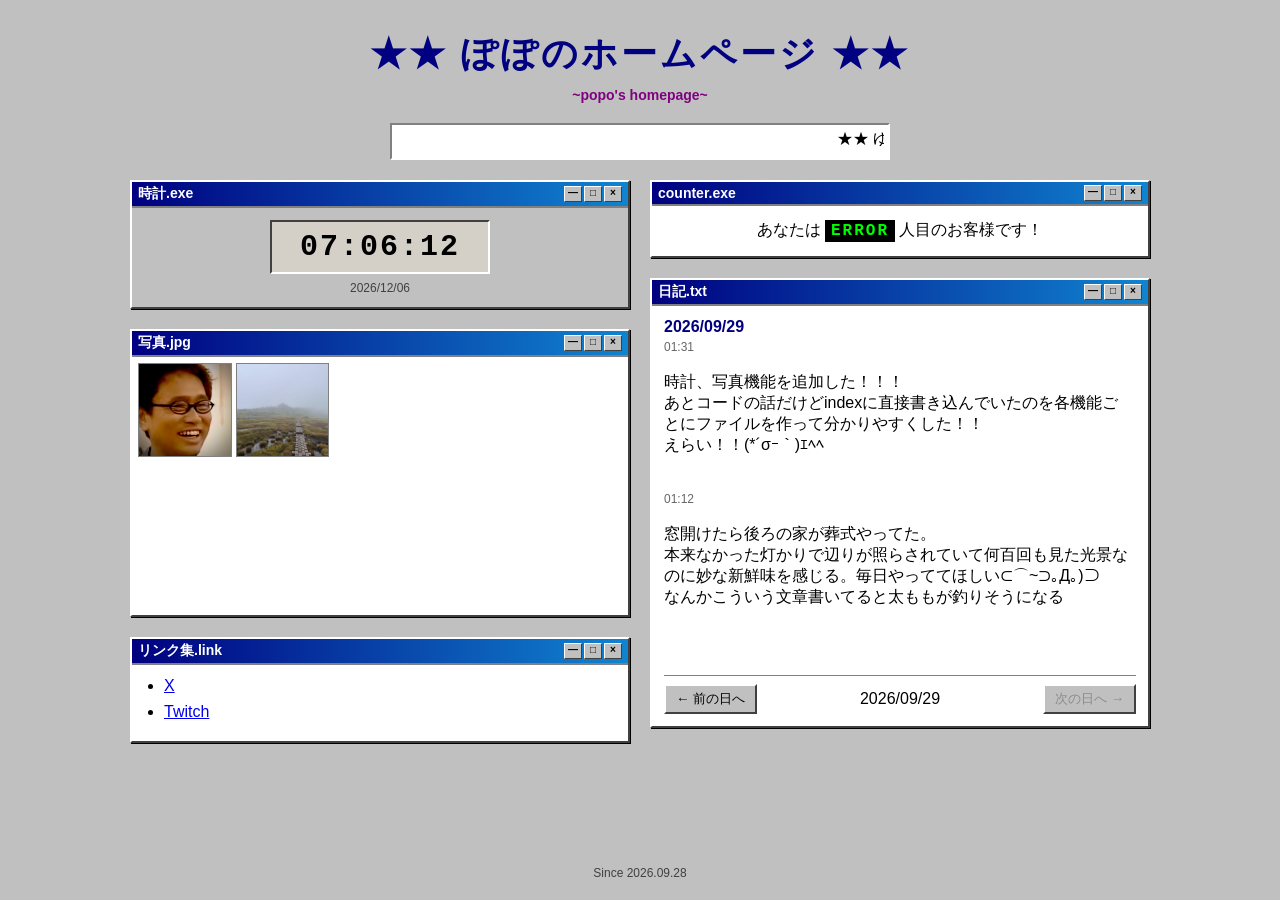
==== index.html @ 9973e2a7 "カウンター設置" ====
<!DOCTYPE html>
<html lang="ja">

<head>
  <meta charset="UTF-8">
  <meta
    name="viewport"
    content="width=device-width, initial-scale=1.0"
  >
  <title>ぽぽのホームページ</title>
  <link rel="stylesheet" href="css/style.css">
</head>

<body>
  <h1>
    ★★ ぽぽのホームページ ★★
  </h1>

  <p class="subtitle">
    ~popo's homepage~
  </p>

  <!-- ===== 流れる文字 ===== -->
  <div class="marquee-box">
    <marquee scrollamount="4">
      ★★ ゆっくりしていってね！(*‘ω‘ *) (*‘ω‘ *)★★
    </marquee>
  </div>
  <!-- ===== ウィンドウ ===== -->
  <div class="window-layout">
    <div class="left-column">
      <div id="clock-component"></div>
      <div id="photo-component"></div>
      <div id="links-component"></div>
    </div>
    <div class="right-column">
      <div id="counter-component"></div>
      <div id="diary-component"></div>
    </div>
  </div>

  <!-- ===== フッター ===== -->
  <footer class="footer">
    <p>Since 2026.09.28</p>
  </footer>

  <!-- ===== データ ===== -->
  <script src="data/diary-data.js"></script>
  <script src="data/photo-data.js"></script>

  <!-- ===== JavaScript ===== -->
  <script src="js/window.js"></script>
  <script src="js/diary.js"></script>
  <script src="js/photo.js"></script>
  <script src="js/clock.js"></script>
  <script src="js/counter.js"></script>

  <!-- 最後に読み込む -->
  <script src="js/components.js"></script>

  <script
    data-goatcounter="https://ppboy.goatcounter.com/count"
    async
    src="//gc.zgo.at/count.js">
  </script>
</body>

</html>
---- css/style.css ----
/* =========================
   共通カラー・サイズ
========================= */

:root {
  --win-gray: #c0c0c0;
  --win-blue: #000080;
  --win-blue-light: #1084d0;

  --win-white: #ffffff;
  --win-dark: #404040;
  --win-mid: #808080;

  --text-black: #000000;
  --text-purple: #800080;
  --text-gray: #666666;
  --text-gray-light: #555555;

  /* PCでのウィンドウ横幅 */
  --window-width: 500px;

  --font-main:
    "MS PGothic",
    "ＭＳ Ｐゴシック",
    sans-serif;
}


/* =========================
   全体
========================= */

body {
  background-color: var(--win-gray);

  font-family: var(--font-main);
  color: var(--text-black);

  text-align: center;

  margin: 0;

  padding: 20px;
  padding-bottom: 50px;
}


/* =========================
   ページタイトル
========================= */

h1 {
  margin-top: 10px;
  margin-bottom: 8px;

  font-family: var(--font-main);
  font-size: 36px;
  letter-spacing: 3px;

  color: var(--win-blue);

  text-align: center;
}


/* =========================
   サブタイトル
========================= */

.subtitle {
  margin-top: 0;
  margin-bottom: 20px;

  color: var(--text-purple);

  font-size: 14px;
  font-weight: bold;

  text-align: center;
}


/* =========================
   共通ウィンドウ
========================= */

.window {
  width: 100%;

  background-color: var(--win-gray);

  border-top: 2px solid var(--win-white);
  border-left: 2px solid var(--win-white);
  border-right: 2px solid var(--win-dark);
  border-bottom: 2px solid var(--win-dark);

  box-shadow: 1px 1px 0 var(--text-black);

  box-sizing: border-box;

  text-align: left;
}


/* =========================
   PC用 2列レイアウト

   左側：
   時計
   写真
   リンク集

   右側：
   日記

   左列全体の高さに
   右の日記を自動で合わせる
========================= */

.window-layout {
  display: grid;

  grid-template-columns:
    var(--window-width)
    var(--window-width);

  gap: 20px;

  justify-content: center;

  /* 左右を同じ高さにする */
  align-items: stretch;
}


/* =========================
   左側の列
========================= */

.left-column {
  width: var(--window-width);

  display: flex;
  flex-direction: column;

  gap: 20px;
}


/* =========================
   右側の列

   カウンター
   ↓
   日記

   の順で縦に並べる
========================= */

.right-column {
  width: var(--window-width);

  display: flex;
  flex-direction: column;

  gap: 20px;
}


/* =========================
   タイトルバー
========================= */

.title-bar {
  display: flex;

  align-items: center;
  justify-content: space-between;

  padding: 3px 6px;

  background:
    linear-gradient(
      to right,
      var(--win-blue),
      var(--win-blue-light)
    );

  color: var(--win-white);

  font-size: 14px;
  font-weight: bold;
}


/* =========================
   タイトルバーのボタン
========================= */

.title-buttons {
  display: flex;

  gap: 2px;
}

.title-button {
  width: 16px;
  height: 14px;

  background-color: var(--win-gray);

  border-top: 1px solid var(--win-white);
  border-left: 1px solid var(--win-white);
  border-right: 1px solid var(--win-dark);
  border-bottom: 1px solid var(--win-dark);

  color: var(--text-black);

  font-size: 10px;
  line-height: 12px;

  text-align: center;
}


/* =========================
   ウィンドウ内部
========================= */

.window-content {
  padding: 12px;

  background-color: var(--win-white);

  border-top: 2px solid var(--win-mid);

  box-sizing: border-box;

  overflow: auto;
}

.window-content ul {
  margin: 0;

  padding-left: 20px;
}

.window-content li {
  margin-bottom: 8px;
}


/* =========================
   流れる文字
========================= */

.marquee-box {
  width: var(--window-width);

  margin: 0 auto 20px auto;

  padding: 4px;

  background-color: var(--win-white);

  border-top: 2px solid var(--win-mid);
  border-left: 2px solid var(--win-mid);
  border-right: 2px solid var(--win-white);
  border-bottom: 2px solid var(--win-white);

  box-sizing: border-box;
}


/* =========================
   時計
========================= */

.clock-window {
  width: 100%;
}

/* =========================
   時計
========================= */

.clock-window {
  width: 100%;
}

.clock-content {
  padding: 12px;

  text-align: center;

  background-color: var(--win-gray);
}


/* 時計表示部分 */
#clock-time {
  width: 220px;

  margin: 0 auto;

  padding: 8px 12px;

  background-color: #d4d0c8;

  border-top: 2px solid var(--win-dark);
  border-left: 2px solid var(--win-dark);
  border-right: 2px solid var(--win-white);
  border-bottom: 2px solid var(--win-white);

  box-sizing: border-box;

  color: #000000;

  font-family:
    "Courier New",
    monospace;

  font-size: 30px;
  font-weight: bold;

  letter-spacing: 2px;
}


/* 日付 */
#clock-date {
  margin-top: 7px;

  color: var(--win-dark);

  font-family:
    "MS PGothic",
    "ＭＳ Ｐゴシック",
    sans-serif;

  font-size: 12px;
}


/* =========================
   写真ウィンドウ
========================= */

.photo-window {
  width: 100%;
}

.photo-window .window-content {
  height: 260px;

  overflow-y: auto;
}

.photo-content {
  padding: 6px;
}


/* =========================
   写真サムネイル一覧
========================= */

.photo-grid {
  display: grid;

  /* PCでは横5枚 */
  grid-template-columns:
    repeat(5, 1fr);

  gap: 4px;
}

.photo-thumb {
  aspect-ratio: 1 / 1;

  overflow: hidden;

  border: 1px solid var(--win-mid);

  box-sizing: border-box;

  cursor: pointer;
}

.photo-thumb img {
  display: block;

  width: 100%;
  height: 100%;

  object-fit: cover;
}


/* =========================
   写真モーダル
========================= */

.photo-modal {
  display: none;

  position: fixed;

  top: 0;
  left: 0;

  width: 100vw;
  height: 100vh;

  background-color:
    rgba(0, 0, 0, 0.7);

  align-items: center;
  justify-content: center;

  z-index: 10000;
}


/* モーダル表示時 */
.photo-modal.show {
  display: flex;
}


/* モーダル本体 */
.photo-modal-box {
  position: relative;

  max-width: 80vw;
  max-height: 85vh;

  padding: 10px;

  background-color: var(--win-gray);

  border-top: 2px solid var(--win-white);
  border-left: 2px solid var(--win-white);
  border-right: 2px solid var(--win-dark);
  border-bottom: 2px solid var(--win-dark);

  box-shadow:
    2px 2px 0 var(--text-black);

  text-align: center;
}


/* 拡大写真 */
.photo-modal-box img {
  display: block;

  max-width: 75vw;
  max-height: 70vh;

  width: auto;
  height: auto;

  margin: 0 auto;

  object-fit: contain;
}


/* 写真タイトル */
.photo-title {
  margin: 8px 0 0 0;

  color: var(--win-blue);

  font-size: 13px;
  font-weight: bold;
}


/* 写真説明 */
.photo-caption {
  margin: 4px 0 0 0;

  color: var(--text-gray-light);

  font-size: 12px;
}


/* =========================
   リンク集
========================= */

.links-window {
  width: 100%;
}

.links-window .window-content {
  max-height: 150px;
}


/* =========================
   日記ウィンドウ

   内容量に関係なく
   横幅は500px固定
========================= */

.diary-window {
  width: var(--window-width);
  min-width: var(--window-width);
  max-width: var(--window-width);

  height: 450px;

  display: flex;
  flex-direction: column;

  box-sizing: border-box;
}

/* =========================
   日記ウィンドウ内部

   タイトルバーを除いた残りを
   全部使用する
========================= */

.diary-window .window-content {
  flex: 1;
  min-height: 0;
  display: flex;
  flex-direction: column;
  overflow: hidden;
}


/* =========================
   日記本文

   ここだけスクロールする
========================= */

.diary-scroll {
  flex: 1;

  min-height: 0;

  padding-right: 4px;

  overflow-y: auto;
}


/* =========================
   日付
========================= */

.diary-date {
  margin-top: 0;
  margin-bottom: 4px;

  color: var(--win-blue);

  font-weight: bold;
}


/* =========================
   日記投稿
========================= */

.diary-post {
  margin-bottom: 18px;
}

.diary-post p {
  margin-top: 0;
  margin-bottom: 10px;

  white-space: pre-line;
}

.diary-post-time {
  color: var(--text-gray);

  font-size: 12px;
}


/* =========================
   日記ページ送り

   ← 前の日へ
   日付
   次の日へ →

   この部分はスクロールしない
========================= */

.diary-nav {
  flex-shrink: 0;

  display: flex;

  align-items: center;
  justify-content: space-between;

  gap: 10px;

  margin-top: 10px;

  padding-top: 8px;

  border-top:
    1px solid var(--win-mid);
}


/* =========================
   日記ページ送りボタン
========================= */

.diary-nav button {
  padding: 4px 10px;

  background-color: var(--win-gray);

  border-top: 2px solid var(--win-white);
  border-left: 2px solid var(--win-white);
  border-right: 2px solid var(--win-dark);
  border-bottom: 2px solid var(--win-dark);

  font-family: var(--font-main);

  cursor: pointer;
}


/* ボタンを押した時 */
.diary-nav button:active {
  border-top: 2px solid var(--win-dark);
  border-left: 2px solid var(--win-dark);
  border-right: 2px solid var(--win-white);
  border-bottom: 2px solid var(--win-white);
}

/* =========================
   アクセスカウンター
========================= */

.counter-window {
  width: 100%;
}

.counter-content {
  padding: 14px;

  text-align: center;
}

#visitor-count {
  display: inline-block;

  padding: 2px 6px;

  background-color: #000000;

  color: #00ff00;

  font-family:
    "Courier New",
    monospace;

  font-weight: bold;

  letter-spacing: 2px;
}


/* =========================
   フッター
========================= */

.footer {
  position: fixed;

  left: 0;
  bottom: 0;

  width: 100%;

  padding: 8px 0;

  background-color: var(--win-gray);

  color: var(--win-dark);

  font-size: 12px;

  text-align: center;

  z-index: 9999;
}


/* =========================
   スマホ表示

   PCの2列表示を解除して、
   時計 → 写真 → リンク集 → 日記
   の1列表示にする
========================= */

@media (max-width: 700px) {

  /* =========================
     スマホ：全体
  ========================= */

  body {
    padding: 10px;
    padding-bottom: 30px;
  }


  /* =========================
     スマホ：タイトル
  ========================= */

  h1 {
    font-size: 24px;

    letter-spacing: 1px;
  }


  /* =========================
     スマホ：流れる文字
  ========================= */

  .marquee-box {
    width: 100%;
    max-width: var(--window-width);

    box-sizing: border-box;
  }


  /* =========================
     スマホ：1列表示
  ========================= */

  .window-layout {
    display: flex;

    flex-direction: column;

    align-items: center;

    gap: 20px;

    width: 100%;
  }


  /* =========================
     スマホ：左右の列

     PC用の500px固定を解除
  ========================= */

  .left-column,
  .right-column {
    width: 100%;
    max-width: var(--window-width);

    height: auto;
  }


  /* =========================
     スマホ：左側
  ========================= */

  .left-column {
    display: flex;

    flex-direction: column;

    gap: 20px;
  }


  /* =========================
     スマホ：共通ウィンドウ
  ========================= */

  .window {
    width: 100%;

    max-width: var(--window-width);

    box-sizing: border-box;
  }


  /* =========================
     スマホ：日記

     PCでは左右の高さを合わせるが、
     スマホでは高さ合わせを解除する
  ========================= */

  .diary-window {
    height: auto;
  }


  /* =========================
     スマホ：日記内部

     スマホでは日記本文部分に
     500pxの高さを設定
  ========================= */

  .diary-window .window-content {
    height: 500px;

    flex: none;

    display: flex;
    flex-direction: column;

    overflow: hidden;
  }


  /* =========================
     スマホ：写真

     PCでは横5枚、
     スマホでは横3枚
  ========================= */

  .photo-grid {
    grid-template-columns:
      repeat(3, 1fr);
  }


  /* =========================
     スマホ：フッター

     画面下固定を解除して、
     ページの最後に普通に表示する
  ========================= */

  .footer {
    position: static;

    margin-top: 20px;
  }

}
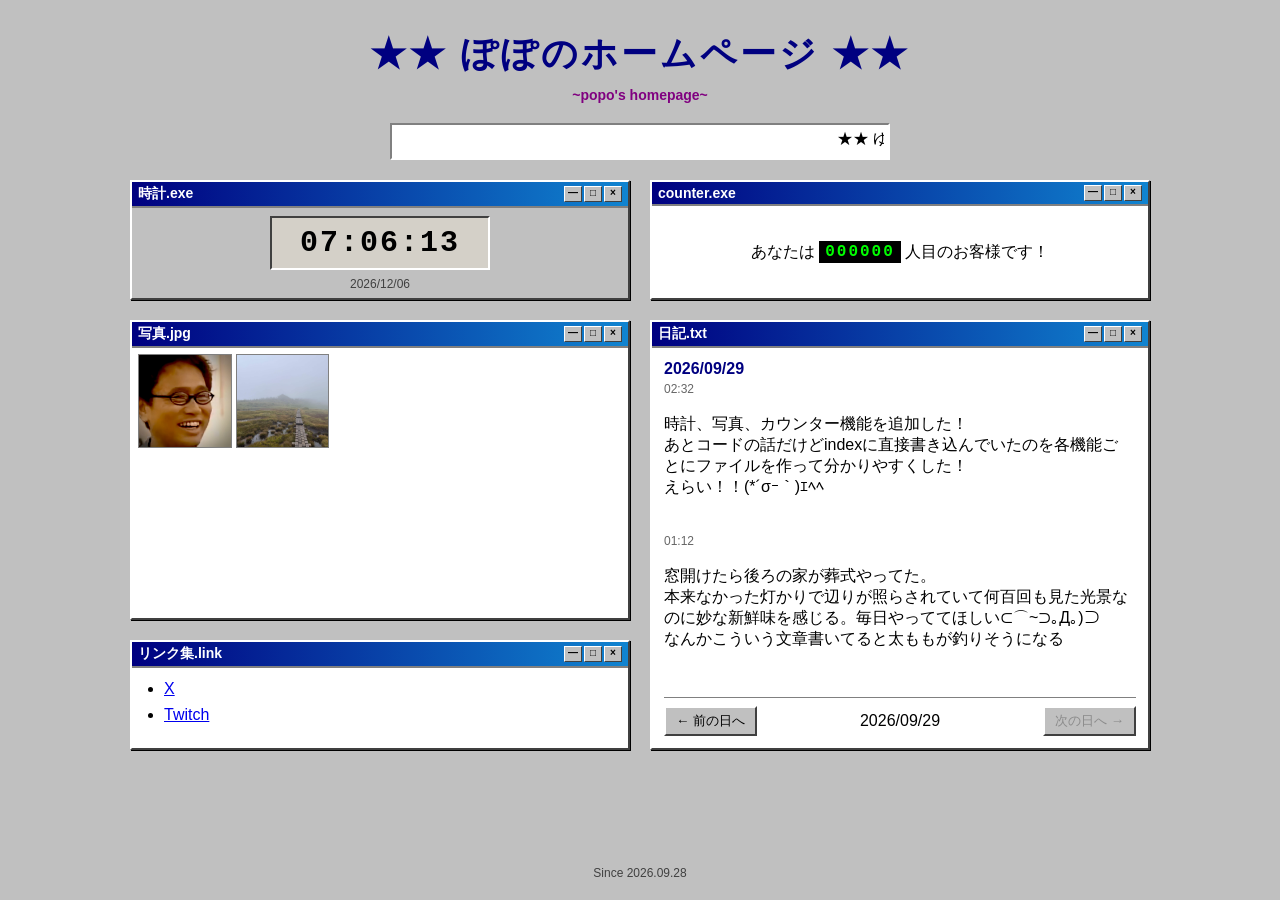
==== commit f67ace87: "カウンター修正" ====
--- a/index.html
+++ b/index.html
@@ -3,15 +3,24 @@
 
 <head>
   <meta charset="UTF-8">
+
   <meta
     name="viewport"
     content="width=device-width, initial-scale=1.0"
   >
+
   <title>ぽぽのホームページ</title>
+
   <link rel="stylesheet" href="css/style.css">
 </head>
 
+
 <body>
+
+  <!-- =========================
+       ページタイトル
+  ========================== -->
+
   <h1>
     ★★ ぽぽのホームページ ★★
   </h1>
@@ -20,49 +29,112 @@
     ~popo's homepage~
   </p>
 
-  <!-- ===== 流れる文字 ===== -->
+
+  <!-- =========================
+       流れる文字
+  ========================== -->
+
   <div class="marquee-box">
     <marquee scrollamount="4">
       ★★ ゆっくりしていってね！(*‘ω‘ *) (*‘ω‘ *)★★
     </marquee>
   </div>
-  <!-- ===== ウィンドウ ===== -->
-  <div class="window-layout">
-    <div class="left-column">
-      <div id="clock-component"></div>
-      <div id="photo-component"></div>
-      <div id="links-component"></div>
+
+
+  <!-- =========================
+       ウィンドウ配置
+
+       PCでは
+
+       時計      カウンター
+       写真      日記
+       リンク    日記
+
+       の配置になる
+  ========================== -->
+
+  <main class="dashboard">
+
+    <!-- 左上：時計 -->
+    <div
+      id="clock-component"
+      class="slot slot-clock">
     </div>
-    <div class="right-column">
-      <div id="counter-component"></div>
-      <div id="diary-component"></div>
+
+
+    <!-- 右上：アクセスカウンター -->
+    <div
+      id="counter-component"
+      class="slot slot-counter">
     </div>
-  </div>
 
-  <!-- ===== フッター ===== -->
+
+    <!-- 左中央：写真 -->
+    <div
+      id="photo-component"
+      class="slot slot-photo">
+    </div>
+
+
+    <!-- 右中央～下：日記 -->
+    <div
+      id="diary-component"
+      class="slot slot-diary">
+    </div>
+
+
+    <!-- 左下：リンク集 -->
+    <div
+      id="links-component"
+      class="slot slot-links">
+    </div>
+
+  </main>
+
+
+  <!-- =========================
+       フッター
+  ========================== -->
+
   <footer class="footer">
     <p>Since 2026.09.28</p>
   </footer>
 
-  <!-- ===== データ ===== -->
+
+  <!-- =========================
+       データ
+  ========================== -->
+
   <script src="data/diary-data.js"></script>
   <script src="data/photo-data.js"></script>
 
-  <!-- ===== JavaScript ===== -->
+
+  <!-- =========================
+       JavaScript
+  ========================== -->
+
   <script src="js/window.js"></script>
   <script src="js/diary.js"></script>
   <script src="js/photo.js"></script>
   <script src="js/clock.js"></script>
   <script src="js/counter.js"></script>
 
-  <!-- 最後に読み込む -->
+
+  <!-- コンポーネントは最後に読み込む -->
   <script src="js/components.js"></script>
+
+
+  <!-- =========================
+       GoatCounter
+  ========================== -->
 
   <script
     data-goatcounter="https://ppboy.goatcounter.com/count"
+    data-goatcounter-settings='{"allow_local": true}'
     async
     src="//gc.zgo.at/count.js">
   </script>
+
 </body>
 
 </html>
--- a/css/style.css
+++ b/css/style.css
@@ -16,8 +16,11 @@
   --text-gray: #666666;
   --text-gray-light: #555555;
 
-  /* PCでのウィンドウ横幅 */
+  /* PCでの1列の横幅 */
   --window-width: 500px;
+
+  /* ウィンドウ同士の間隔 */
+  --window-gap: 20px;
 
   --font-main:
     "MS PGothic",
@@ -31,17 +34,18 @@
 ========================= */
 
 body {
-  background-color: var(--win-gray);
-
-  font-family: var(--font-main);
-  color: var(--text-black);
-
-  text-align: center;
-
   margin: 0;
 
   padding: 20px;
   padding-bottom: 50px;
+
+  background-color: var(--win-gray);
+
+  color: var(--text-black);
+
+  font-family: var(--font-main);
+
+  text-align: center;
 }
 
 
@@ -53,11 +57,12 @@
   margin-top: 10px;
   margin-bottom: 8px;
 
+  color: var(--win-blue);
+
   font-family: var(--font-main);
   font-size: 36px;
+
   letter-spacing: 3px;
-
-  color: var(--win-blue);
 
   text-align: center;
 }
@@ -81,11 +86,120 @@
 
 
 /* =========================
+   流れる文字
+========================= */
+
+.marquee-box {
+  width: var(--window-width);
+
+  margin: 0 auto 20px auto;
+
+  padding: 4px;
+
+  background-color: var(--win-white);
+
+  border-top: 2px solid var(--win-mid);
+  border-left: 2px solid var(--win-mid);
+  border-right: 2px solid var(--win-white);
+  border-bottom: 2px solid var(--win-white);
+
+  box-sizing: border-box;
+}
+
+
+/* =========================
+   メインの枠組み
+
+   先にマス目の大きさを決めて、
+   その中へウィンドウを配置する
+
+   ┌────────┬────────┐
+   │ 時計    │カウンター│
+   ├────────┼────────┤
+   │ 写真    │        │
+   │         │ 日記   │
+   ├────────┤        │
+   │リンク集 │        │
+   └────────┴────────┘
+========================= */
+
+.dashboard {
+  display: grid;
+
+  grid-template-columns:
+    var(--window-width)
+    var(--window-width);
+
+  grid-template-rows:
+    120px
+    300px
+    110px;
+
+  grid-template-areas:
+    "clock   counter"
+    "photo   diary"
+    "links   diary";
+
+  gap: var(--window-gap);
+
+  justify-content: center;
+}
+
+
+/* =========================
+   各ウィンドウの置き場所
+========================= */
+
+.slot-clock {
+  grid-area: clock;
+}
+
+.slot-counter {
+  grid-area: counter;
+}
+
+.slot-photo {
+  grid-area: photo;
+}
+
+.slot-diary {
+  grid-area: diary;
+}
+
+.slot-links {
+  grid-area: links;
+}
+
+
+/* =========================
+   各マスをいっぱいに使う
+========================= */
+
+.slot {
+  width: 100%;
+  height: 100%;
+
+  min-width: 0;
+  min-height: 0;
+}
+
+.slot > .window,
+.slot > div,
+.slot > div > .window {
+  width: 100%;
+  height: 100%;
+
+  box-sizing: border-box;
+}
+
+
+/* =========================
    共通ウィンドウ
 ========================= */
 
 .window {
   width: 100%;
+  height: 100%;
 
   background-color: var(--win-gray);
 
@@ -94,76 +208,12 @@
   border-right: 2px solid var(--win-dark);
   border-bottom: 2px solid var(--win-dark);
 
-  box-shadow: 1px 1px 0 var(--text-black);
+  box-shadow:
+    1px 1px 0 var(--text-black);
 
   box-sizing: border-box;
 
   text-align: left;
-}
-
-
-/* =========================
-   PC用 2列レイアウト
-
-   左側：
-   時計
-   写真
-   リンク集
-
-   右側：
-   日記
-
-   左列全体の高さに
-   右の日記を自動で合わせる
-========================= */
-
-.window-layout {
-  display: grid;
-
-  grid-template-columns:
-    var(--window-width)
-    var(--window-width);
-
-  gap: 20px;
-
-  justify-content: center;
-
-  /* 左右を同じ高さにする */
-  align-items: stretch;
-}
-
-
-/* =========================
-   左側の列
-========================= */
-
-.left-column {
-  width: var(--window-width);
-
-  display: flex;
-  flex-direction: column;
-
-  gap: 20px;
-}
-
-
-/* =========================
-   右側の列
-
-   カウンター
-   ↓
-   日記
-
-   の順で縦に並べる
-========================= */
-
-.right-column {
-  width: var(--window-width);
-
-  display: flex;
-  flex-direction: column;
-
-  gap: 20px;
 }
 
 
@@ -251,57 +301,36 @@
 
 
 /* =========================
-   流れる文字
-========================= */
-
-.marquee-box {
-  width: var(--window-width);
-
-  margin: 0 auto 20px auto;
-
-  padding: 4px;
-
-  background-color: var(--win-white);
-
-  border-top: 2px solid var(--win-mid);
-  border-left: 2px solid var(--win-mid);
-  border-right: 2px solid var(--win-white);
-  border-bottom: 2px solid var(--win-white);
-
-  box-sizing: border-box;
-}
-
-
-/* =========================
    時計
 ========================= */
 
 .clock-window {
-  width: 100%;
-}
-
-/* =========================
-   時計
-========================= */
-
-.clock-window {
-  width: 100%;
+  display: flex;
+  flex-direction: column;
 }
 
 .clock-content {
+  flex: 1;
+
+  display: flex;
+  flex-direction: column;
+  align-items: center;
+  justify-content: center;
+
   padding: 12px;
 
+  background-color: var(--win-gray);
+
   text-align: center;
 
-  background-color: var(--win-gray);
+  /* スクロールバーを出さない */
+  overflow: hidden;
 }
 
 
 /* 時計表示部分 */
 #clock-time {
   width: 220px;
-
-  margin: 0 auto;
 
   padding: 8px 12px;
 
@@ -327,18 +356,56 @@
 }
 
 
-/* 日付 */
+/* 時計の日付 */
 #clock-date {
   margin-top: 7px;
 
   color: var(--win-dark);
 
+  font-size: 12px;
+}
+
+
+/* =========================
+   アクセスカウンター
+========================= */
+
+.counter-window {
+  display: flex;
+  flex-direction: column;
+}
+
+.counter-content {
+  flex: 1;
+
+  display: flex;
+
+  align-items: center;
+  justify-content: center;
+
+  padding: 14px;
+
+  text-align: center;
+}
+
+#visitor-count {
+  display: inline-block;
+
+  margin: 0 4px;
+
+  padding: 2px 6px;
+
+  background-color: #000000;
+
+  color: #00ff00;
+
   font-family:
-    "MS PGothic",
-    "ＭＳ Ｐゴシック",
-    sans-serif;
-
-  font-size: 12px;
+    "Courier New",
+    monospace;
+
+  font-weight: bold;
+
+  letter-spacing: 2px;
 }
 
 
@@ -347,11 +414,14 @@
 ========================= */
 
 .photo-window {
-  width: 100%;
+  display: flex;
+  flex-direction: column;
 }
 
 .photo-window .window-content {
-  height: 260px;
+  flex: 1;
+
+  min-height: 0;
 
   overflow-y: auto;
 }
@@ -493,46 +563,50 @@
 ========================= */
 
 .links-window {
-  width: 100%;
+  display: flex;
+  flex-direction: column;
+
+  height: 100%;
 }
 
 .links-window .window-content {
-  max-height: 150px;
+  flex: 1;
+
+  min-height: 0;
+
+  background-color: var(--win-white);
+
+  overflow: hidden;
 }
 
 
 /* =========================
    日記ウィンドウ
-
-   内容量に関係なく
-   横幅は500px固定
 ========================= */
 
 .diary-window {
-  width: var(--window-width);
-  min-width: var(--window-width);
-  max-width: var(--window-width);
-
-  height: 450px;
-
   display: flex;
   flex-direction: column;
 
-  box-sizing: border-box;
-}
+  min-width: 0;
+}
+
 
 /* =========================
    日記ウィンドウ内部
 
-   タイトルバーを除いた残りを
+   タイトルバー以外の部分を
    全部使用する
 ========================= */
 
 .diary-window .window-content {
   flex: 1;
+
   min-height: 0;
+
   display: flex;
   flex-direction: column;
+
   overflow: hidden;
 }
 
@@ -647,38 +721,6 @@
   border-bottom: 2px solid var(--win-white);
 }
 
-/* =========================
-   アクセスカウンター
-========================= */
-
-.counter-window {
-  width: 100%;
-}
-
-.counter-content {
-  padding: 14px;
-
-  text-align: center;
-}
-
-#visitor-count {
-  display: inline-block;
-
-  padding: 2px 6px;
-
-  background-color: #000000;
-
-  color: #00ff00;
-
-  font-family:
-    "Courier New",
-    monospace;
-
-  font-weight: bold;
-
-  letter-spacing: 2px;
-}
-
 
 /* =========================
    フッター
@@ -709,9 +751,8 @@
 /* =========================
    スマホ表示
 
-   PCの2列表示を解除して、
-   時計 → 写真 → リンク集 → 日記
-   の1列表示にする
+   PCのマス目を解除して
+   1列表示にする
 ========================= */
 
 @media (max-width: 700px) {
@@ -743,107 +784,87 @@
 
   .marquee-box {
     width: 100%;
+
     max-width: var(--window-width);
-
-    box-sizing: border-box;
-  }
-
-
-  /* =========================
-     スマホ：1列表示
-  ========================= */
-
-  .window-layout {
+  }
+
+
+  /* =========================
+     スマホ：ウィンドウ配置
+
+     時計
+     カウンター
+     写真
+     日記
+     リンク集
+
+     の順で縦に並べる
+  ========================= */
+
+  .dashboard {
     display: flex;
 
     flex-direction: column;
 
+    gap: 20px;
+
+    width: 100%;
+
     align-items: center;
-
-    gap: 20px;
-
+  }
+
+
+  /* =========================
+     スマホ：各枠
+  ========================= */
+
+  .slot {
     width: 100%;
-  }
-
-
-  /* =========================
-     スマホ：左右の列
-
-     PC用の500px固定を解除
-  ========================= */
-
-  .left-column,
-  .right-column {
+
+    max-width: var(--window-width);
+
+    height: auto;
+  }
+
+
+  /* =========================
+     スマホ：各ウィンドウ
+  ========================= */
+
+  .slot > .window,
+  .slot > div,
+  .slot > div > .window {
     width: 100%;
-    max-width: var(--window-width);
 
     height: auto;
   }
 
 
   /* =========================
-     スマホ：左側
-  ========================= */
-
-  .left-column {
-    display: flex;
-
-    flex-direction: column;
-
-    gap: 20px;
-  }
-
-
-  /* =========================
-     スマホ：共通ウィンドウ
-  ========================= */
-
-  .window {
-    width: 100%;
-
-    max-width: var(--window-width);
-
-    box-sizing: border-box;
-  }
-
-
-  /* =========================
-     スマホ：日記
-
-     PCでは左右の高さを合わせるが、
-     スマホでは高さ合わせを解除する
-  ========================= */
-
-  .diary-window {
-    height: auto;
-  }
-
-
-  /* =========================
-     スマホ：日記内部
-
-     スマホでは日記本文部分に
-     500pxの高さを設定
-  ========================= */
-
-  .diary-window .window-content {
-    height: 500px;
-
-    flex: none;
-
-    display: flex;
-    flex-direction: column;
-
-    overflow: hidden;
+     スマホ：時計
+  ========================= */
+
+  .clock-window {
+    min-height: 120px;
+  }
+
+
+  /* =========================
+     スマホ：カウンター
+  ========================= */
+
+  .counter-window {
+    min-height: 90px;
   }
 
 
   /* =========================
      スマホ：写真
-
-     PCでは横5枚、
-     スマホでは横3枚
-  ========================= */
+  ========================= */
+
+  .photo-window {
+    height: 300px !important;
+  }
 
   .photo-grid {
     grid-template-columns:
@@ -852,10 +873,27 @@
 
 
   /* =========================
+     スマホ：日記
+  ========================= */
+
+  .diary-window {
+    height: 500px !important;
+  }
+
+
+  /* =========================
+     スマホ：リンク集
+  ========================= */
+
+  .links-window {
+    min-height: 100px;
+  }
+
+
+  /* =========================
      スマホ：フッター
 
-     画面下固定を解除して、
-     ページの最後に普通に表示する
+     画面下固定を解除する
   ========================= */
 
   .footer {
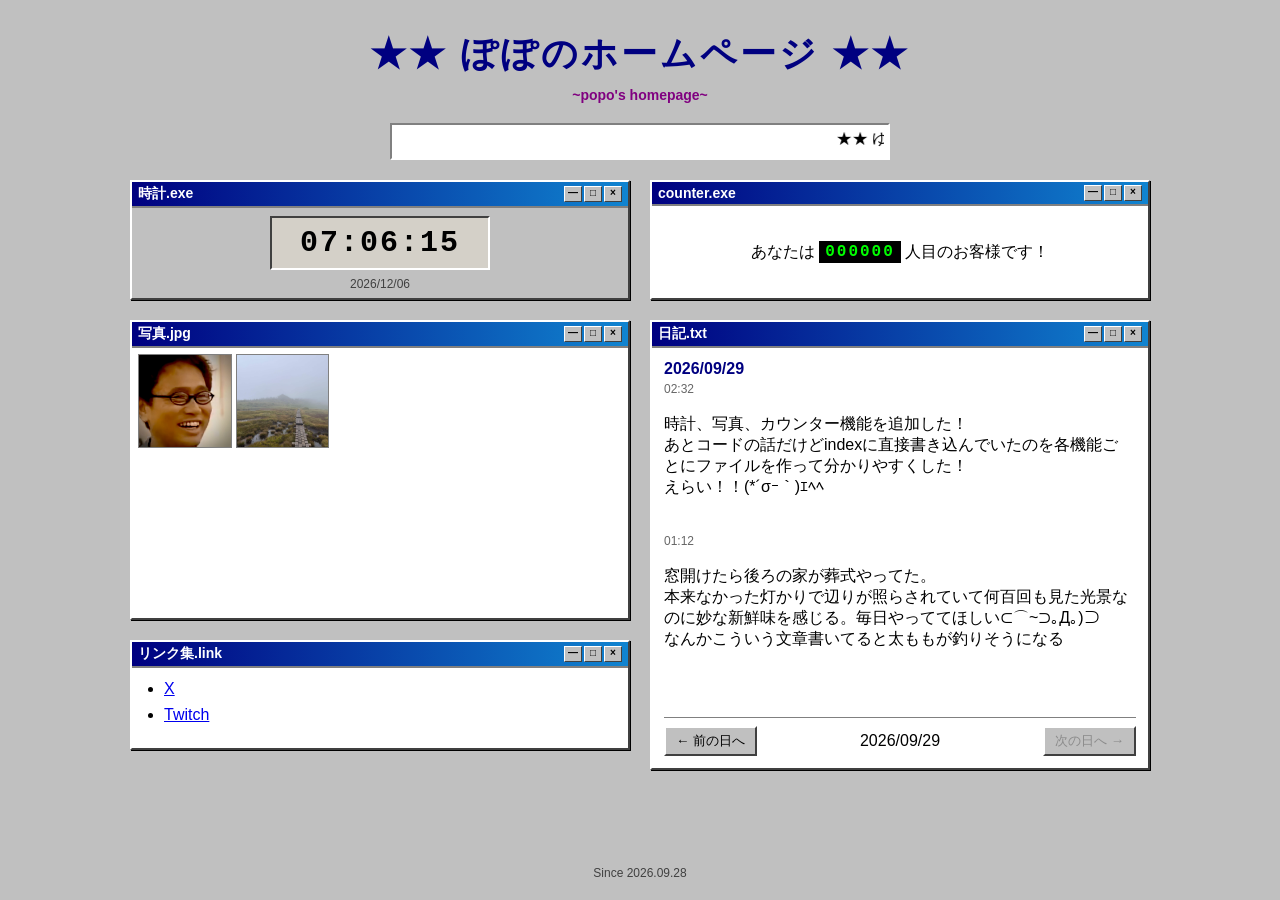
==== commit 25603462: "レイアウト修正" ====
--- a/index.html
+++ b/index.html
@@ -41,55 +41,20 @@
   </div>
 
 
-  <!-- =========================
-       ウィンドウ配置
+ <div class="window-layout">
 
-       PCでは
+  <div class="left-column">
+    <div id="clock-component"></div>
+    <div id="photo-component"></div>
+    <div id="links-component"></div>
+  </div>
 
-       時計      カウンター
-       写真      日記
-       リンク    日記
+  <div class="right-column">
+    <div id="counter-component"></div>
+    <div id="diary-component"></div>
+  </div>
 
-       の配置になる
-  ========================== -->
-
-  <main class="dashboard">
-
-    <!-- 左上：時計 -->
-    <div
-      id="clock-component"
-      class="slot slot-clock">
-    </div>
-
-
-    <!-- 右上：アクセスカウンター -->
-    <div
-      id="counter-component"
-      class="slot slot-counter">
-    </div>
-
-
-    <!-- 左中央：写真 -->
-    <div
-      id="photo-component"
-      class="slot slot-photo">
-    </div>
-
-
-    <!-- 右中央～下：日記 -->
-    <div
-      id="diary-component"
-      class="slot slot-diary">
-    </div>
-
-
-    <!-- 左下：リンク集 -->
-    <div
-      id="links-component"
-      class="slot slot-links">
-    </div>
-
-  </main>
+</div>
 
 
   <!-- =========================
--- a/css/style.css
+++ b/css/style.css
@@ -16,10 +16,7 @@
   --text-gray: #666666;
   --text-gray-light: #555555;
 
-  /* PCでの1列の横幅 */
   --window-width: 500px;
-
-  /* ウィンドウ同士の間隔 */
   --window-gap: 20px;
 
   --font-main:
@@ -60,6 +57,7 @@
   color: var(--win-blue);
 
   font-family: var(--font-main);
+
   font-size: 36px;
 
   letter-spacing: 3px;
@@ -108,88 +106,35 @@
 
 
 /* =========================
-   メインの枠組み
-
-   先にマス目の大きさを決めて、
-   その中へウィンドウを配置する
-
-   ┌────────┬────────┐
-   │ 時計    │カウンター│
-   ├────────┼────────┤
-   │ 写真    │        │
-   │         │ 日記   │
-   ├────────┤        │
-   │リンク集 │        │
-   └────────┴────────┘
-========================= */
-
-.dashboard {
-  display: grid;
-
-  grid-template-columns:
-    var(--window-width)
-    var(--window-width);
-
-  grid-template-rows:
-    120px
-    300px
-    110px;
-
-  grid-template-areas:
-    "clock   counter"
-    "photo   diary"
-    "links   diary";
+   2列レイアウト
+========================= */
+
+.window-layout {
+  display: flex;
+
+  justify-content: center;
+  align-items: flex-start;
 
   gap: var(--window-gap);
-
-  justify-content: center;
-}
-
-
-/* =========================
-   各ウィンドウの置き場所
-========================= */
-
-.slot-clock {
-  grid-area: clock;
-}
-
-.slot-counter {
-  grid-area: counter;
-}
-
-.slot-photo {
-  grid-area: photo;
-}
-
-.slot-diary {
-  grid-area: diary;
-}
-
-.slot-links {
-  grid-area: links;
-}
-
-
-/* =========================
-   各マスをいっぱいに使う
-========================= */
-
-.slot {
-  width: 100%;
-  height: 100%;
-
-  min-width: 0;
-  min-height: 0;
-}
-
-.slot > .window,
-.slot > div,
-.slot > div > .window {
-  width: 100%;
-  height: 100%;
-
-  box-sizing: border-box;
+}
+
+
+/* =========================
+   左右の列
+
+   各列の中に、
+   HTMLに書いた順番で
+   ウィンドウが縦に並ぶ
+========================= */
+
+.left-column,
+.right-column {
+  width: var(--window-width);
+
+  display: flex;
+  flex-direction: column;
+
+  gap: var(--window-gap);
 }
 
 
@@ -198,8 +143,7 @@
 ========================= */
 
 .window {
-  width: 100%;
-  height: 100%;
+  width: var(--window-width);
 
   background-color: var(--win-gray);
 
@@ -305,6 +249,9 @@
 ========================= */
 
 .clock-window {
+  width: var(--window-width);
+  height: 120px;
+
   display: flex;
   flex-direction: column;
 }
@@ -314,6 +261,7 @@
 
   display: flex;
   flex-direction: column;
+
   align-items: center;
   justify-content: center;
 
@@ -323,7 +271,6 @@
 
   text-align: center;
 
-  /* スクロールバーを出さない */
   overflow: hidden;
 }
 
@@ -371,6 +318,9 @@
 ========================= */
 
 .counter-window {
+  width: var(--window-width);
+  height: 120px;
+
   display: flex;
   flex-direction: column;
 }
@@ -386,6 +336,8 @@
   padding: 14px;
 
   text-align: center;
+
+  overflow: hidden;
 }
 
 #visitor-count {
@@ -414,6 +366,9 @@
 ========================= */
 
 .photo-window {
+  width: var(--window-width);
+  height: 300px;
+
   display: flex;
   flex-direction: column;
 }
@@ -438,7 +393,6 @@
 .photo-grid {
   display: grid;
 
-  /* PCでは横5枚 */
   grid-template-columns:
     repeat(5, 1fr);
 
@@ -563,10 +517,11 @@
 ========================= */
 
 .links-window {
+  width: var(--window-width);
+  height: 110px;
+
   display: flex;
   flex-direction: column;
-
-  height: 100%;
 }
 
 .links-window .window-content {
@@ -585,10 +540,13 @@
 ========================= */
 
 .diary-window {
+  width: var(--window-width);
+  height: 450px;
+
   display: flex;
   flex-direction: column;
 
-  min-width: 0;
+  box-sizing: border-box;
 }
 
 
@@ -751,8 +709,8 @@
 /* =========================
    スマホ表示
 
-   PCのマス目を解除して
-   1列表示にする
+   PCでは2列、
+   スマホでは1列にする
 ========================= */
 
 @media (max-width: 700px) {
@@ -790,53 +748,36 @@
 
 
   /* =========================
-     スマホ：ウィンドウ配置
-
-     時計
-     カウンター
-     写真
-     日記
-     リンク集
-
-     の順で縦に並べる
-  ========================= */
-
-  .dashboard {
-    display: flex;
-
+     スマホ：1列表示
+  ========================= */
+
+  .window-layout {
     flex-direction: column;
 
-    gap: 20px;
-
+    align-items: center;
+  }
+
+
+  /* =========================
+     スマホ：左右の列
+  ========================= */
+
+  .left-column,
+  .right-column {
     width: 100%;
 
-    align-items: center;
-  }
-
-
-  /* =========================
-     スマホ：各枠
-  ========================= */
-
-  .slot {
+    max-width: var(--window-width);
+  }
+
+
+  /* =========================
+     スマホ：共通ウィンドウ
+  ========================= */
+
+  .window {
     width: 100%;
 
     max-width: var(--window-width);
-
-    height: auto;
-  }
-
-
-  /* =========================
-     スマホ：各ウィンドウ
-  ========================= */
-
-  .slot > .window,
-  .slot > div,
-  .slot > div > .window {
-    width: 100%;
-
-    height: auto;
   }
 
 
@@ -845,7 +786,7 @@
   ========================= */
 
   .clock-window {
-    min-height: 120px;
+    height: 120px;
   }
 
 
@@ -854,7 +795,7 @@
   ========================= */
 
   .counter-window {
-    min-height: 90px;
+    height: 120px;
   }
 
 
@@ -863,7 +804,7 @@
   ========================= */
 
   .photo-window {
-    height: 300px !important;
+    height: 300px;
   }
 
   .photo-grid {
@@ -873,20 +814,20 @@
 
 
   /* =========================
+     スマホ：リンク集
+  ========================= */
+
+  .links-window {
+    height: 110px;
+  }
+
+
+  /* =========================
      スマホ：日記
   ========================= */
 
   .diary-window {
-    height: 500px !important;
-  }
-
-
-  /* =========================
-     スマホ：リンク集
-  ========================= */
-
-  .links-window {
-    min-height: 100px;
+    height: 500px;
   }
 
 
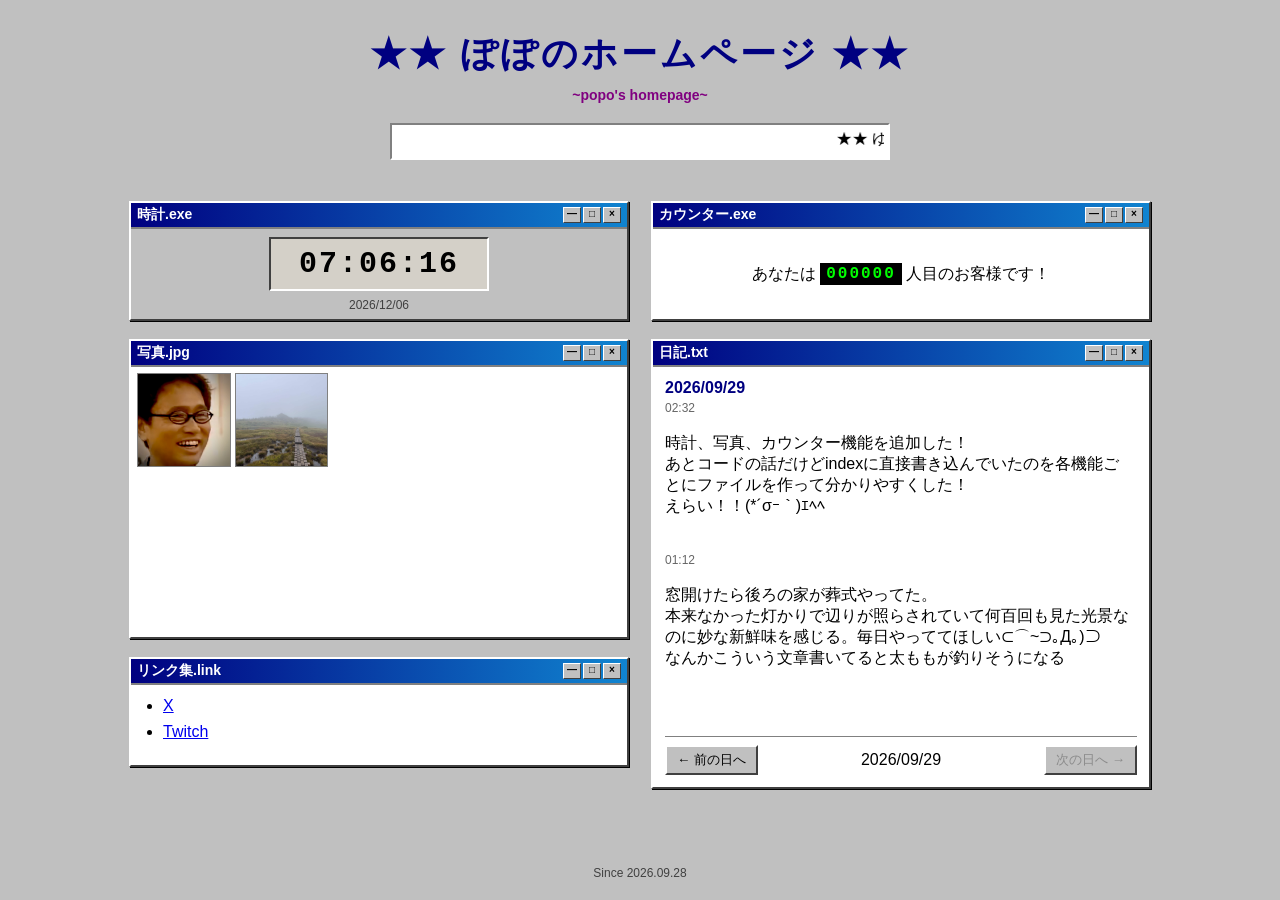
==== commit 672c1759: "コード修正" ====
--- a/index.html
+++ b/index.html
@@ -41,20 +41,25 @@
   </div>
 
 
- <div class="window-layout">
+<table align="center" cellspacing="20">
+  <tr>
 
-  <div class="left-column">
-    <div id="clock-component"></div>
-    <div id="photo-component"></div>
-    <div id="links-component"></div>
-  </div>
+    <td valign="top">
+      <div id="clock-component"></div>
+      <br>
+      <div id="photo-component"></div>
+      <br>
+      <div id="links-component"></div>
+    </td>
 
-  <div class="right-column">
-    <div id="counter-component"></div>
-    <div id="diary-component"></div>
-  </div>
+    <td valign="top">
+      <div id="counter-component"></div>
+      <br>
+      <div id="diary-component"></div>
+    </td>
 
-</div>
+  </tr>
+</table>
 
 
   <!-- =========================
--- a/css/style.css
+++ b/css/style.css
@@ -1,67 +1,48 @@
 /* =========================
    共通カラー・サイズ
 ========================= */
-
 :root {
   --win-gray: #c0c0c0;
   --win-blue: #000080;
   --win-blue-light: #1084d0;
-
   --win-white: #ffffff;
   --win-dark: #404040;
   --win-mid: #808080;
-
   --text-black: #000000;
   --text-purple: #800080;
   --text-gray: #666666;
   --text-gray-light: #555555;
-
+  /* 基本のウィンドウ横幅 */
   --window-width: 500px;
-  --window-gap: 20px;
-
   --font-main:
     "MS PGothic",
     "ＭＳ Ｐゴシック",
     sans-serif;
 }
 
-
 /* =========================
    全体
 ========================= */
-
 body {
   margin: 0;
-
   padding: 20px;
   padding-bottom: 50px;
-
   background-color: var(--win-gray);
-
   color: var(--text-black);
-
   font-family: var(--font-main);
-
-  text-align: center;
-}
-
+  text-align: center;
+}
 
 /* =========================
    ページタイトル
 ========================= */
-
 h1 {
   margin-top: 10px;
   margin-bottom: 8px;
-
   color: var(--win-blue);
-
   font-family: var(--font-main);
-
   font-size: 36px;
-
   letter-spacing: 3px;
-
   text-align: center;
 }
 
@@ -69,16 +50,12 @@
 /* =========================
    サブタイトル
 ========================= */
-
 .subtitle {
   margin-top: 0;
   margin-bottom: 20px;
-
   color: var(--text-purple);
-
   font-size: 14px;
   font-weight: bold;
-
   text-align: center;
 }
 
@@ -86,133 +63,75 @@
 /* =========================
    流れる文字
 ========================= */
-
 .marquee-box {
   width: var(--window-width);
-
   margin: 0 auto 20px auto;
-
   padding: 4px;
-
   background-color: var(--win-white);
-
   border-top: 2px solid var(--win-mid);
   border-left: 2px solid var(--win-mid);
   border-right: 2px solid var(--win-white);
   border-bottom: 2px solid var(--win-white);
-
   box-sizing: border-box;
 }
 
-
-/* =========================
-   2列レイアウト
-========================= */
-
-.window-layout {
-  display: flex;
-
-  justify-content: center;
-  align-items: flex-start;
-
-  gap: var(--window-gap);
-}
-
-
-/* =========================
-   左右の列
-
-   各列の中に、
-   HTMLに書いた順番で
-   ウィンドウが縦に並ぶ
-========================= */
-
-.left-column,
-.right-column {
-  width: var(--window-width);
-
-  display: flex;
-  flex-direction: column;
-
-  gap: var(--window-gap);
-}
-
-
 /* =========================
    共通ウィンドウ
-========================= */
-
+
+   配置についてはCSSでは決めない。
+   index.html側で好きな場所に置く。
+========================= */
 .window {
   width: var(--window-width);
-
   background-color: var(--win-gray);
-
   border-top: 2px solid var(--win-white);
   border-left: 2px solid var(--win-white);
   border-right: 2px solid var(--win-dark);
   border-bottom: 2px solid var(--win-dark);
-
   box-shadow:
     1px 1px 0 var(--text-black);
-
   box-sizing: border-box;
-
   text-align: left;
 }
 
-
 /* =========================
    タイトルバー
 ========================= */
-
 .title-bar {
   display: flex;
-
   align-items: center;
   justify-content: space-between;
-
   padding: 3px 6px;
-
   background:
     linear-gradient(
       to right,
       var(--win-blue),
       var(--win-blue-light)
     );
-
   color: var(--win-white);
-
   font-size: 14px;
   font-weight: bold;
 }
 
-
 /* =========================
    タイトルバーのボタン
 ========================= */
-
 .title-buttons {
   display: flex;
-
   gap: 2px;
 }
 
 .title-button {
   width: 16px;
   height: 14px;
-
   background-color: var(--win-gray);
-
   border-top: 1px solid var(--win-white);
   border-left: 1px solid var(--win-white);
   border-right: 1px solid var(--win-dark);
   border-bottom: 1px solid var(--win-dark);
-
   color: var(--text-black);
-
   font-size: 10px;
   line-height: 12px;
-
   text-align: center;
 }
 
@@ -220,22 +139,16 @@
 /* =========================
    ウィンドウ内部
 ========================= */
-
 .window-content {
   padding: 12px;
-
   background-color: var(--win-white);
-
   border-top: 2px solid var(--win-mid);
-
   box-sizing: border-box;
-
   overflow: auto;
 }
 
 .window-content ul {
   margin: 0;
-
   padding-left: 20px;
 }
 
@@ -243,34 +156,28 @@
   margin-bottom: 8px;
 }
 
-
-/* =========================
-   時計
-========================= */
-
+/* =========================
+   時計ウィンドウ
+
+   横500px
+   高さ120px
+========================= */
 .clock-window {
   width: var(--window-width);
   height: 120px;
-
   display: flex;
   flex-direction: column;
 }
 
 .clock-content {
   flex: 1;
-
   display: flex;
   flex-direction: column;
-
   align-items: center;
   justify-content: center;
-
   padding: 12px;
-
   background-color: var(--win-gray);
-
-  text-align: center;
-
+  text-align: center;
   overflow: hidden;
 }
 
@@ -278,93 +185,72 @@
 /* 時計表示部分 */
 #clock-time {
   width: 220px;
-
   padding: 8px 12px;
-
   background-color: #d4d0c8;
-
   border-top: 2px solid var(--win-dark);
   border-left: 2px solid var(--win-dark);
   border-right: 2px solid var(--win-white);
   border-bottom: 2px solid var(--win-white);
-
   box-sizing: border-box;
-
   color: #000000;
-
   font-family:
     "Courier New",
     monospace;
-
   font-size: 30px;
   font-weight: bold;
-
   letter-spacing: 2px;
 }
-
 
 /* 時計の日付 */
 #clock-date {
   margin-top: 7px;
-
   color: var(--win-dark);
-
   font-size: 12px;
 }
 
 
 /* =========================
    アクセスカウンター
-========================= */
-
+
+   横500px
+   高さ120px
+========================= */
 .counter-window {
   width: var(--window-width);
   height: 120px;
-
   display: flex;
   flex-direction: column;
 }
 
 .counter-content {
   flex: 1;
-
-  display: flex;
-
+  display: flex;
   align-items: center;
   justify-content: center;
-
   padding: 14px;
-
-  text-align: center;
-
+  text-align: center;
   overflow: hidden;
 }
 
 #visitor-count {
   display: inline-block;
-
   margin: 0 4px;
-
   padding: 2px 6px;
-
   background-color: #000000;
-
   color: #00ff00;
-
   font-family:
     "Courier New",
     monospace;
-
   font-weight: bold;
-
   letter-spacing: 2px;
 }
 
-
 /* =========================
    写真ウィンドウ
-========================= */
-
+
+   横500px
+   高さ300px
+========================= */
 .photo-window {
   width: var(--window-width);
   height: 300px;
@@ -372,51 +258,35 @@
   display: flex;
   flex-direction: column;
 }
-
 .photo-window .window-content {
   flex: 1;
-
   min-height: 0;
-
+  padding: 6px;
   overflow-y: auto;
 }
 
-.photo-content {
-  padding: 6px;
-}
-
-
 /* =========================
    写真サムネイル一覧
 ========================= */
-
 .photo-grid {
   display: grid;
-
   grid-template-columns:
     repeat(5, 1fr);
-
   gap: 4px;
 }
 
 .photo-thumb {
   aspect-ratio: 1 / 1;
-
   overflow: hidden;
-
   border: 1px solid var(--win-mid);
-
   box-sizing: border-box;
-
   cursor: pointer;
 }
 
 .photo-thumb img {
   display: block;
-
   width: 100%;
   height: 100%;
-
   object-fit: cover;
 }
 
@@ -424,186 +294,141 @@
 /* =========================
    写真モーダル
 ========================= */
-
 .photo-modal {
   display: none;
-
   position: fixed;
-
   top: 0;
   left: 0;
-
   width: 100vw;
   height: 100vh;
-
   background-color:
     rgba(0, 0, 0, 0.7);
-
   align-items: center;
   justify-content: center;
-
   z-index: 10000;
 }
-
 
 /* モーダル表示時 */
 .photo-modal.show {
   display: flex;
 }
-
 
 /* モーダル本体 */
 .photo-modal-box {
   position: relative;
-
   max-width: 80vw;
   max-height: 85vh;
-
   padding: 10px;
-
   background-color: var(--win-gray);
-
   border-top: 2px solid var(--win-white);
   border-left: 2px solid var(--win-white);
   border-right: 2px solid var(--win-dark);
   border-bottom: 2px solid var(--win-dark);
-
   box-shadow:
     2px 2px 0 var(--text-black);
 
   text-align: center;
 }
-
 
 /* 拡大写真 */
 .photo-modal-box img {
   display: block;
-
   max-width: 75vw;
   max-height: 70vh;
-
   width: auto;
   height: auto;
-
   margin: 0 auto;
-
   object-fit: contain;
 }
-
 
 /* 写真タイトル */
 .photo-title {
   margin: 8px 0 0 0;
-
   color: var(--win-blue);
-
   font-size: 13px;
   font-weight: bold;
 }
-
 
 /* 写真説明 */
 .photo-caption {
   margin: 4px 0 0 0;
-
   color: var(--text-gray-light);
-
   font-size: 12px;
 }
 
-
 /* =========================
    リンク集
-========================= */
-
+
+   横500px
+   高さ110px
+========================= */
 .links-window {
   width: var(--window-width);
   height: 110px;
-
   display: flex;
   flex-direction: column;
 }
 
 .links-window .window-content {
   flex: 1;
-
   min-height: 0;
-
   background-color: var(--win-white);
-
   overflow: hidden;
 }
 
-
 /* =========================
    日記ウィンドウ
-========================= */
-
+
+   横500px
+   高さ450px
+========================= */
 .diary-window {
   width: var(--window-width);
   height: 450px;
-
   display: flex;
   flex-direction: column;
-
   box-sizing: border-box;
 }
 
-
 /* =========================
    日記ウィンドウ内部
 
-   タイトルバー以外の部分を
+   タイトルバー以外を
    全部使用する
 ========================= */
-
 .diary-window .window-content {
   flex: 1;
-
   min-height: 0;
-
   display: flex;
   flex-direction: column;
-
   overflow: hidden;
 }
 
-
 /* =========================
    日記本文
 
    ここだけスクロールする
 ========================= */
-
 .diary-scroll {
   flex: 1;
-
   min-height: 0;
-
   padding-right: 4px;
-
   overflow-y: auto;
 }
 
-
 /* =========================
    日付
 ========================= */
-
 .diary-date {
   margin-top: 0;
   margin-bottom: 4px;
-
   color: var(--win-blue);
-
   font-weight: bold;
 }
 
-
 /* =========================
    日記投稿
 ========================= */
-
 .diary-post {
   margin-bottom: 18px;
 }
@@ -621,7 +446,6 @@
   font-size: 12px;
 }
 
-
 /* =========================
    日記ページ送り
 
@@ -629,47 +453,33 @@
    日付
    次の日へ →
 
-   この部分はスクロールしない
-========================= */
-
+   ここはスクロールしない
+========================= */
 .diary-nav {
   flex-shrink: 0;
-
-  display: flex;
-
+  display: flex;
   align-items: center;
   justify-content: space-between;
-
   gap: 10px;
-
   margin-top: 10px;
-
   padding-top: 8px;
-
   border-top:
     1px solid var(--win-mid);
 }
 
-
 /* =========================
    日記ページ送りボタン
 ========================= */
-
 .diary-nav button {
   padding: 4px 10px;
-
   background-color: var(--win-gray);
-
   border-top: 2px solid var(--win-white);
   border-left: 2px solid var(--win-white);
   border-right: 2px solid var(--win-dark);
   border-bottom: 2px solid var(--win-dark);
-
   font-family: var(--font-main);
-
   cursor: pointer;
 }
-
 
 /* ボタンを押した時 */
 .diary-nav button:active {
@@ -679,131 +489,88 @@
   border-bottom: 2px solid var(--win-white);
 }
 
-
 /* =========================
    フッター
 ========================= */
-
 .footer {
   position: fixed;
-
   left: 0;
   bottom: 0;
-
   width: 100%;
-
   padding: 8px 0;
-
   background-color: var(--win-gray);
-
   color: var(--win-dark);
-
   font-size: 12px;
-
-  text-align: center;
-
+  text-align: center;
   z-index: 9999;
 }
 
-
 /* =========================
    スマホ表示
 
-   PCでは2列、
-   スマホでは1列にする
-========================= */
-
+   各ウィンドウの横幅だけ
+   スマホ画面に合わせる。
+
+   配置自体はindex.html側で決める。
+========================= */
 @media (max-width: 700px) {
 
   /* =========================
      スマホ：全体
   ========================= */
-
   body {
     padding: 10px;
     padding-bottom: 30px;
   }
 
-
   /* =========================
      スマホ：タイトル
   ========================= */
-
   h1 {
     font-size: 24px;
 
     letter-spacing: 1px;
   }
 
-
   /* =========================
      スマホ：流れる文字
   ========================= */
-
   .marquee-box {
     width: 100%;
 
     max-width: var(--window-width);
   }
 
-
-  /* =========================
-     スマホ：1列表示
-  ========================= */
-
-  .window-layout {
-    flex-direction: column;
-
-    align-items: center;
-  }
-
-
-  /* =========================
-     スマホ：左右の列
-  ========================= */
-
-  .left-column,
-  .right-column {
-    width: 100%;
-
-    max-width: var(--window-width);
-  }
-
-
-  /* =========================
-     スマホ：共通ウィンドウ
-  ========================= */
-
+  /* =========================
+     スマホ：各ウィンドウ
+  ========================= */
   .window {
     width: 100%;
 
     max-width: var(--window-width);
   }
 
-
   /* =========================
      スマホ：時計
   ========================= */
-
   .clock-window {
+    width: 100%;
     height: 120px;
   }
 
-
   /* =========================
      スマホ：カウンター
   ========================= */
-
   .counter-window {
+    width: 100%;
     height: 120px;
   }
 
-
   /* =========================
      スマホ：写真
   ========================= */
-
   .photo-window {
+    width: 100%;
     height: 300px;
   }
 
@@ -812,35 +579,29 @@
       repeat(3, 1fr);
   }
 
-
   /* =========================
      スマホ：リンク集
   ========================= */
-
   .links-window {
+    width: 100%;
     height: 110px;
   }
 
-
   /* =========================
      スマホ：日記
   ========================= */
-
   .diary-window {
+    width: 100%;
     height: 500px;
   }
 
-
   /* =========================
      スマホ：フッター
 
      画面下固定を解除する
   ========================= */
-
   .footer {
     position: static;
-
     margin-top: 20px;
   }
-
 }
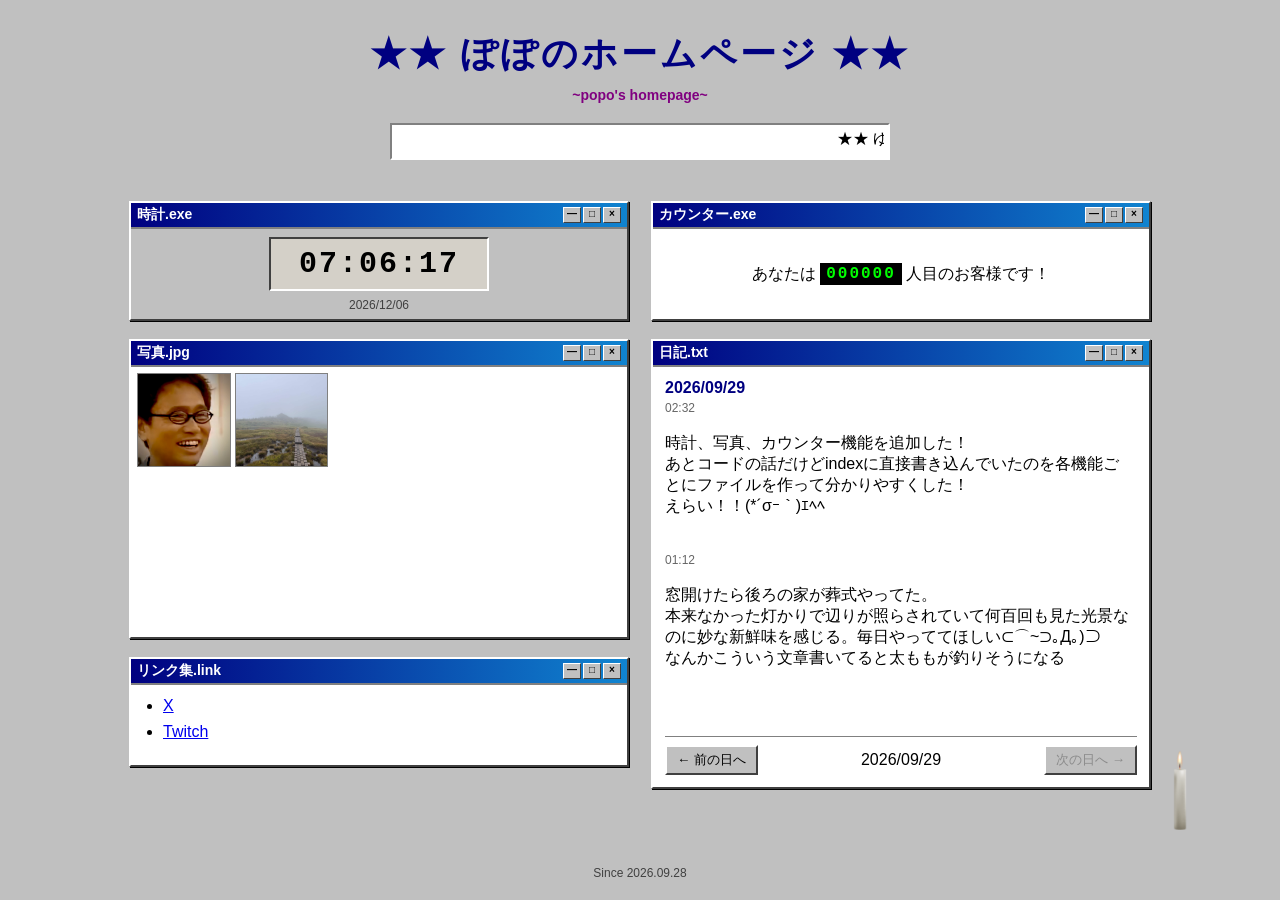
==== commit aa0a49bd: "ロウソク追加" ====
--- a/index.html
+++ b/index.html
@@ -56,6 +56,7 @@
       <div id="counter-component"></div>
       <br>
       <div id="diary-component"></div>
+      <div id="candle-component"></div>
     </td>
 
   </tr>
@@ -88,7 +89,7 @@
   <script src="js/photo.js"></script>
   <script src="js/clock.js"></script>
   <script src="js/counter.js"></script>
-
+  <script src="js/candle.js"></script>
 
   <!-- コンポーネントは最後に読み込む -->
   <script src="js/components.js"></script>
--- a/css/style.css
+++ b/css/style.css
@@ -489,6 +489,17 @@
   border-bottom: 2px solid var(--win-white);
 }
 
+/* ロウソク */
+#candle {
+  position: fixed;
+  right: 60px;
+  bottom: 70px;
+  width: 80px;
+  height: 80px;
+  object-fit: contain;
+  cursor: pointer;
+}
+
 /* =========================
    フッター
 ========================= */
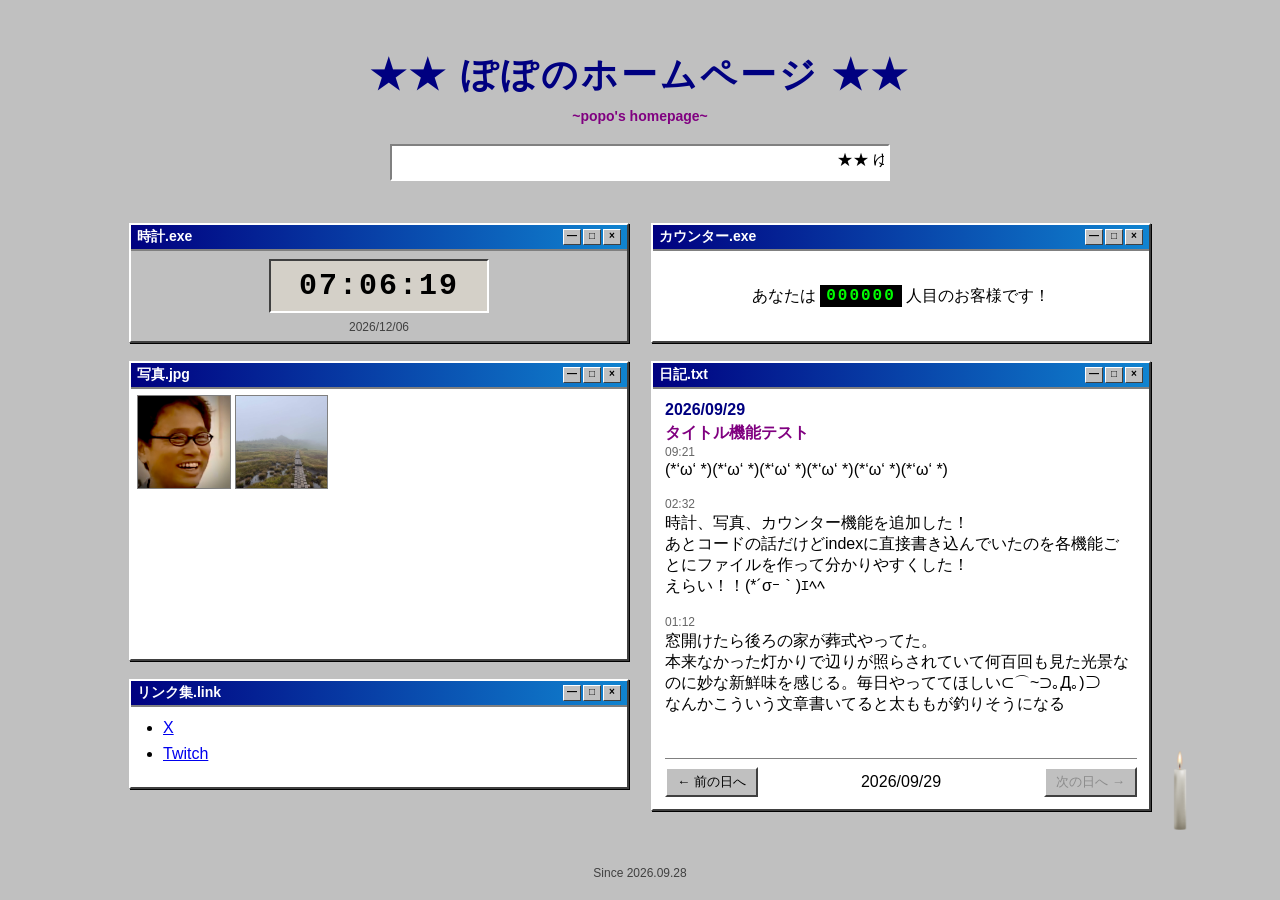
==== commit 5af51bd1: "タイトル表示修正" ====
--- a/index.html
+++ b/index.html
@@ -3,87 +3,63 @@
 
 <head>
   <meta charset="UTF-8">
-
-  <meta
-    name="viewport"
-    content="width=device-width, initial-scale=1.0"
-  >
-
+  <meta name="viewport" content="width=device-width, initial-scale=1.0">
   <title>ぽぽのホームページ</title>
-
   <link rel="stylesheet" href="css/style.css">
 </head>
 
-
 <body>
 
-  <!-- =========================
-       ページタイトル
-  ========================== -->
+  <table align="center" cellspacing="20">
 
-  <h1>
-    ★★ ぽぽのホームページ ★★
-  </h1>
+    <!-- タイトルまわり -->
+    <tr>
+      <td colspan="2" align="center">
+        <h1>★★ ぽぽのホームページ ★★</h1>
+        <p class="subtitle">~popo's homepage~</p>
 
-  <p class="subtitle">
-    ~popo's homepage~
-  </p>
+        <div class="marquee-box">
+          <marquee scrollamount="4">
+            ★★ ゆっくりしていってね！(*‘ω‘ *) (*‘ω‘ *)★★
+          </marquee>
+        </div>
+      </td>
+    </tr>
 
+    <!-- メイン部分 -->
+    <tr>
 
-  <!-- =========================
-       流れる文字
-  ========================== -->
+      <!-- 左側 -->
+      <td valign="top">
+        <div id="clock-component"></div>
+        <br>
+        <div id="photo-component"></div>
+        <br>
+        <div id="links-component"></div>
+      </td>
 
-  <div class="marquee-box">
-    <marquee scrollamount="4">
-      ★★ ゆっくりしていってね！(*‘ω‘ *) (*‘ω‘ *)★★
-    </marquee>
-  </div>
+      <!-- 右側 -->
+      <td valign="top">
+        <div id="counter-component"></div>
+        <br>
+        <div id="diary-component"></div>
+        <div id="candle-component"></div>
+      </td>
 
+    </tr>
 
-<table align="center" cellspacing="20">
-  <tr>
+  </table>
 
-    <td valign="top">
-      <div id="clock-component"></div>
-      <br>
-      <div id="photo-component"></div>
-      <br>
-      <div id="links-component"></div>
-    </td>
-
-    <td valign="top">
-      <div id="counter-component"></div>
-      <br>
-      <div id="diary-component"></div>
-      <div id="candle-component"></div>
-    </td>
-
-  </tr>
-</table>
-
-
-  <!-- =========================
-       フッター
-  ========================== -->
-
+  <!-- フッター -->
   <footer class="footer">
     <p>Since 2026.09.28</p>
   </footer>
 
-
-  <!-- =========================
-       データ
-  ========================== -->
-
+  <!-- データ -->
   <script src="data/diary-data.js"></script>
   <script src="data/photo-data.js"></script>
 
-
-  <!-- =========================
-       JavaScript
-  ========================== -->
-
+  <!-- JavaScript -->
   <script src="js/window.js"></script>
   <script src="js/diary.js"></script>
   <script src="js/photo.js"></script>
@@ -94,11 +70,7 @@
   <!-- コンポーネントは最後に読み込む -->
   <script src="js/components.js"></script>
 
-
-  <!-- =========================
-       GoatCounter
-  ========================== -->
-
+  <!-- GoatCounter -->
   <script
     data-goatcounter="https://ppboy.goatcounter.com/count"
     data-goatcounter-settings='{"allow_local": true}'
@@ -107,5 +79,4 @@
   </script>
 
 </body>
-
 </html>
--- a/css/style.css
+++ b/css/style.css
@@ -88,8 +88,7 @@
   border-left: 2px solid var(--win-white);
   border-right: 2px solid var(--win-dark);
   border-bottom: 2px solid var(--win-dark);
-  box-shadow:
-    1px 1px 0 var(--text-black);
+  box-shadow: 1px 1px 0 var(--text-black);
   box-sizing: border-box;
   text-align: left;
 }
@@ -429,21 +428,25 @@
 /* =========================
    日記投稿
 ========================= */
+.diary-post-title {
+  margin-bottom: 1px;
+  color: #800080;
+  font-weight: bold;
+}
+
+.diary-post-time {
+  margin-bottom: 2px;
+  color: var(--text-gray);
+  font-size: 12px;
+}
+
+.diary-post p {
+  margin: 0;
+  white-space: pre-line;
+}
+
 .diary-post {
   margin-bottom: 18px;
-}
-
-.diary-post p {
-  margin-top: 0;
-  margin-bottom: 10px;
-
-  white-space: pre-line;
-}
-
-.diary-post-time {
-  color: var(--text-gray);
-
-  font-size: 12px;
 }
 
 /* =========================
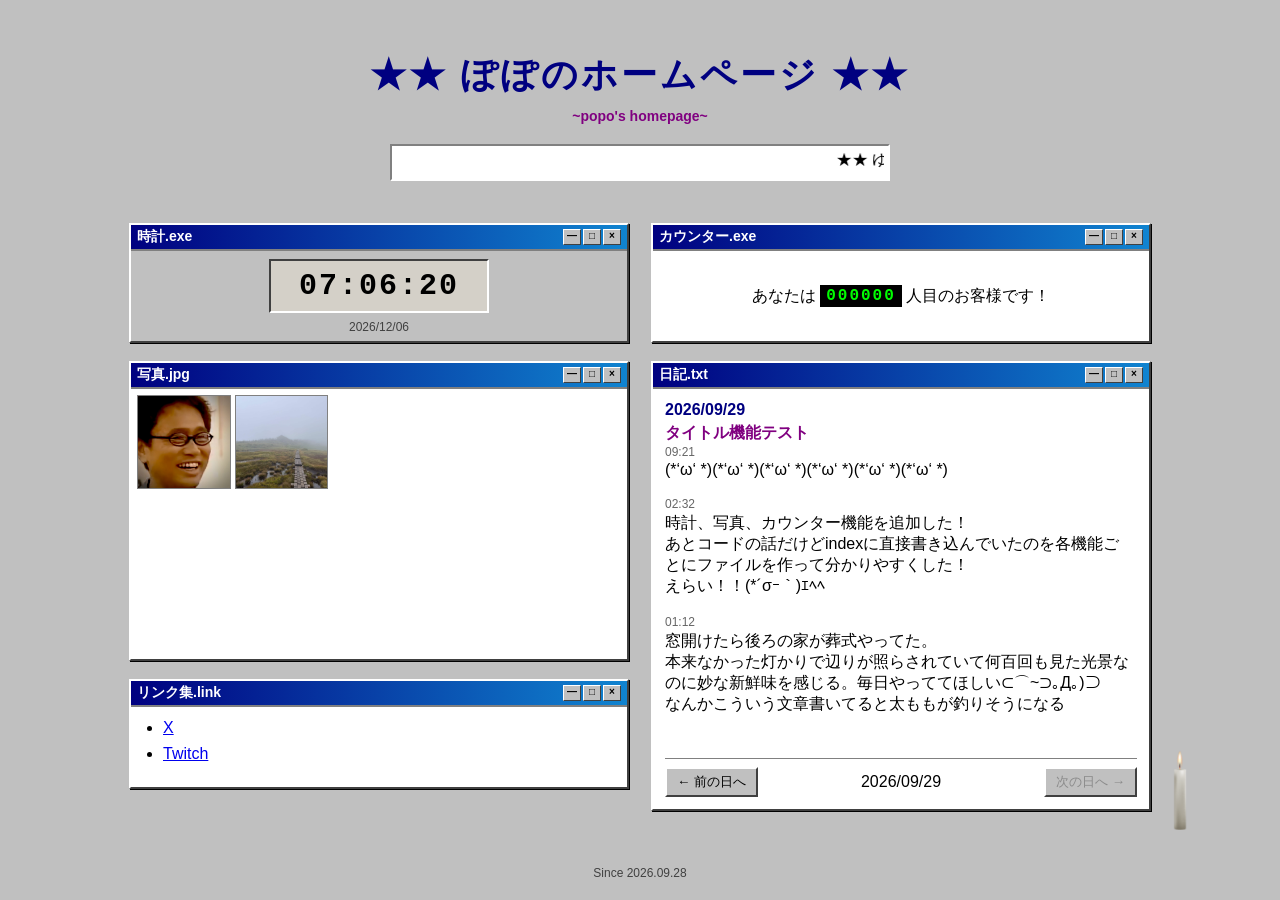
==== commit ee4a033c: "スマホ表示修正" ====
--- a/index.html
+++ b/index.html
@@ -5,7 +5,7 @@
   <meta charset="UTF-8">
   <meta name="viewport" content="width=device-width, initial-scale=1.0">
   <title>ぽぽのホームページ</title>
-  <link rel="stylesheet" href="css/style.css">
+  <link rel="stylesheet" href="css/style.css?v=2">
 </head>
 
 <body>
--- a/css/style.css
+++ b/css/style.css
@@ -1,120 +1,74 @@
-/* =========================
-   共通カラー・サイズ
-========================= */
 :root {
   --win-gray: #c0c0c0;
   --win-blue: #000080;
   --win-blue-light: #1084d0;
-  --win-white: #ffffff;
+  --win-white: #fff;
   --win-dark: #404040;
   --win-mid: #808080;
-  --text-black: #000000;
+  --text-black: #000;
   --text-purple: #800080;
-  --text-gray: #666666;
-  --text-gray-light: #555555;
-  /* 基本のウィンドウ横幅 */
+  --text-gray: #666;
+  --text-gray-light: #555;
   --window-width: 500px;
-  --font-main:
-    "MS PGothic",
-    "ＭＳ Ｐゴシック",
-    sans-serif;
-}
-
-/* =========================
-   全体
-========================= */
+  --font-main: "MS PGothic", "ＭＳ Ｐゴシック", sans-serif;
+}
+
 body {
   margin: 0;
-  padding: 20px;
-  padding-bottom: 50px;
-  background-color: var(--win-gray);
+  padding: 20px 20px 50px;
+  background: var(--win-gray);
   color: var(--text-black);
   font-family: var(--font-main);
   text-align: center;
 }
 
-/* =========================
-   ページタイトル
-========================= */
 h1 {
-  margin-top: 10px;
-  margin-bottom: 8px;
+  margin: 10px 0 8px;
   color: var(--win-blue);
-  font-family: var(--font-main);
   font-size: 36px;
   letter-spacing: 3px;
-  text-align: center;
-}
-
-
-/* =========================
-   サブタイトル
-========================= */
+}
+
 .subtitle {
-  margin-top: 0;
-  margin-bottom: 20px;
+  margin: 0 0 20px;
   color: var(--text-purple);
   font-size: 14px;
   font-weight: bold;
-  text-align: center;
-}
-
-
-/* =========================
-   流れる文字
-========================= */
+}
+
 .marquee-box {
   width: var(--window-width);
-  margin: 0 auto 20px auto;
+  margin: 0 auto 20px;
   padding: 4px;
-  background-color: var(--win-white);
-  border-top: 2px solid var(--win-mid);
-  border-left: 2px solid var(--win-mid);
-  border-right: 2px solid var(--win-white);
-  border-bottom: 2px solid var(--win-white);
+  background: var(--win-white);
+  border: 2px solid;
+  border-color: var(--win-mid) var(--win-white) var(--win-white) var(--win-mid);
   box-sizing: border-box;
 }
 
-/* =========================
-   共通ウィンドウ
-
-   配置についてはCSSでは決めない。
-   index.html側で好きな場所に置く。
-========================= */
+/* 共通ウィンドウ */
 .window {
   width: var(--window-width);
-  background-color: var(--win-gray);
-  border-top: 2px solid var(--win-white);
-  border-left: 2px solid var(--win-white);
-  border-right: 2px solid var(--win-dark);
-  border-bottom: 2px solid var(--win-dark);
+  margin: 0 auto;
+  background: var(--win-gray);
+  border: 2px solid;
+  border-color: var(--win-white) var(--win-dark) var(--win-dark) var(--win-white);
   box-shadow: 1px 1px 0 var(--text-black);
   box-sizing: border-box;
   text-align: left;
 }
 
-/* =========================
-   タイトルバー
-========================= */
 .title-bar {
   display: flex;
   align-items: center;
   justify-content: space-between;
   padding: 3px 6px;
-  background:
-    linear-gradient(
-      to right,
-      var(--win-blue),
-      var(--win-blue-light)
-    );
+  background: linear-gradient(to right, var(--win-blue), var(--win-blue-light));
   color: var(--win-white);
   font-size: 14px;
   font-weight: bold;
 }
 
-/* =========================
-   タイトルバーのボタン
-========================= */
 .title-buttons {
   display: flex;
   gap: 2px;
@@ -123,24 +77,18 @@
 .title-button {
   width: 16px;
   height: 14px;
-  background-color: var(--win-gray);
-  border-top: 1px solid var(--win-white);
-  border-left: 1px solid var(--win-white);
-  border-right: 1px solid var(--win-dark);
-  border-bottom: 1px solid var(--win-dark);
+  background: var(--win-gray);
+  border: 1px solid;
+  border-color: var(--win-white) var(--win-dark) var(--win-dark) var(--win-white);
   color: var(--text-black);
   font-size: 10px;
   line-height: 12px;
   text-align: center;
 }
 
-
-/* =========================
-   ウィンドウ内部
-========================= */
 .window-content {
   padding: 12px;
-  background-color: var(--win-white);
+  background: var(--win-white);
   border-top: 2px solid var(--win-mid);
   box-sizing: border-box;
   overflow: auto;
@@ -155,19 +103,34 @@
   margin-bottom: 8px;
 }
 
-/* =========================
-   時計ウィンドウ
-
-   横500px
-   高さ120px
-========================= */
-.clock-window {
-  width: var(--window-width);
+/* 各ウィンドウ共通 */
+.clock-window,
+.counter-window,
+.photo-window,
+.links-window,
+.diary-window {
+  display: flex;
+  flex-direction: column;
+}
+
+.clock-window,
+.counter-window {
   height: 120px;
-  display: flex;
-  flex-direction: column;
-}
-
+}
+
+.photo-window {
+  height: 300px;
+}
+
+.links-window {
+  height: 110px;
+}
+
+.diary-window {
+  height: 450px;
+}
+
+/* 時計 */
 .clock-content {
   flex: 1;
   display: flex;
@@ -175,52 +138,29 @@
   align-items: center;
   justify-content: center;
   padding: 12px;
-  background-color: var(--win-gray);
+  background: var(--win-gray);
   text-align: center;
   overflow: hidden;
 }
 
-
-/* 時計表示部分 */
 #clock-time {
   width: 220px;
   padding: 8px 12px;
-  background-color: #d4d0c8;
-  border-top: 2px solid var(--win-dark);
-  border-left: 2px solid var(--win-dark);
-  border-right: 2px solid var(--win-white);
-  border-bottom: 2px solid var(--win-white);
+  background: #d4d0c8;
+  border: 2px solid;
+  border-color: var(--win-dark) var(--win-white) var(--win-white) var(--win-dark);
   box-sizing: border-box;
-  color: #000000;
-  font-family:
-    "Courier New",
-    monospace;
-  font-size: 30px;
-  font-weight: bold;
+  font: bold 30px "Courier New", monospace;
   letter-spacing: 2px;
 }
 
-/* 時計の日付 */
 #clock-date {
   margin-top: 7px;
   color: var(--win-dark);
   font-size: 12px;
 }
 
-
-/* =========================
-   アクセスカウンター
-
-   横500px
-   高さ120px
-========================= */
-.counter-window {
-  width: var(--window-width);
-  height: 120px;
-  display: flex;
-  flex-direction: column;
-}
-
+/* カウンター */
 .counter-content {
   flex: 1;
   display: flex;
@@ -235,28 +175,13 @@
   display: inline-block;
   margin: 0 4px;
   padding: 2px 6px;
-  background-color: #000000;
+  background: #000;
   color: #00ff00;
-  font-family:
-    "Courier New",
-    monospace;
-  font-weight: bold;
+  font: bold 16px "Courier New", monospace;
   letter-spacing: 2px;
 }
 
-/* =========================
-   写真ウィンドウ
-
-   横500px
-   高さ300px
-========================= */
-.photo-window {
-  width: var(--window-width);
-  height: 300px;
-
-  display: flex;
-  flex-direction: column;
-}
+/* 写真 */
 .photo-window .window-content {
   flex: 1;
   min-height: 0;
@@ -264,18 +189,14 @@
   overflow-y: auto;
 }
 
-/* =========================
-   写真サムネイル一覧
-========================= */
 .photo-grid {
   display: grid;
-  grid-template-columns:
-    repeat(5, 1fr);
+  grid-template-columns: repeat(5, 1fr);
   gap: 4px;
 }
 
 .photo-thumb {
-  aspect-ratio: 1 / 1;
+  aspect-ratio: 1;
   overflow: hidden;
   border: 1px solid var(--win-mid);
   box-sizing: border-box;
@@ -289,112 +210,62 @@
   object-fit: cover;
 }
 
-
-/* =========================
-   写真モーダル
-========================= */
 .photo-modal {
   display: none;
   position: fixed;
-  top: 0;
-  left: 0;
-  width: 100vw;
-  height: 100vh;
-  background-color:
-    rgba(0, 0, 0, 0.7);
+  inset: 0;
+  background: rgba(0, 0, 0, 0.7);
   align-items: center;
   justify-content: center;
   z-index: 10000;
 }
 
-/* モーダル表示時 */
 .photo-modal.show {
   display: flex;
 }
 
-/* モーダル本体 */
 .photo-modal-box {
-  position: relative;
   max-width: 80vw;
   max-height: 85vh;
   padding: 10px;
-  background-color: var(--win-gray);
-  border-top: 2px solid var(--win-white);
-  border-left: 2px solid var(--win-white);
-  border-right: 2px solid var(--win-dark);
-  border-bottom: 2px solid var(--win-dark);
-  box-shadow:
-    2px 2px 0 var(--text-black);
-
-  text-align: center;
-}
-
-/* 拡大写真 */
+  background: var(--win-gray);
+  border: 2px solid;
+  border-color: var(--win-white) var(--win-dark) var(--win-dark) var(--win-white);
+  box-shadow: 2px 2px 0 var(--text-black);
+  text-align: center;
+}
+
 .photo-modal-box img {
   display: block;
   max-width: 75vw;
   max-height: 70vh;
   width: auto;
   height: auto;
-  margin: 0 auto;
+  margin: auto;
   object-fit: contain;
 }
 
-/* 写真タイトル */
 .photo-title {
-  margin: 8px 0 0 0;
+  margin: 8px 0 0;
   color: var(--win-blue);
   font-size: 13px;
   font-weight: bold;
 }
 
-/* 写真説明 */
 .photo-caption {
-  margin: 4px 0 0 0;
+  margin: 4px 0 0;
   color: var(--text-gray-light);
   font-size: 12px;
 }
 
-/* =========================
-   リンク集
-
-   横500px
-   高さ110px
-========================= */
-.links-window {
-  width: var(--window-width);
-  height: 110px;
-  display: flex;
-  flex-direction: column;
-}
-
+/* リンク */
 .links-window .window-content {
   flex: 1;
   min-height: 0;
-  background-color: var(--win-white);
   overflow: hidden;
 }
 
-/* =========================
-   日記ウィンドウ
-
-   横500px
-   高さ450px
-========================= */
-.diary-window {
-  width: var(--window-width);
-  height: 450px;
-  display: flex;
-  flex-direction: column;
-  box-sizing: border-box;
-}
-
-/* =========================
-   日記ウィンドウ内部
-
-   タイトルバー以外を
-   全部使用する
-========================= */
+/* 日記 */
 .diary-window .window-content {
   flex: 1;
   min-height: 0;
@@ -403,11 +274,6 @@
   overflow: hidden;
 }
 
-/* =========================
-   日記本文
-
-   ここだけスクロールする
-========================= */
 .diary-scroll {
   flex: 1;
   min-height: 0;
@@ -415,22 +281,19 @@
   overflow-y: auto;
 }
 
-/* =========================
-   日付
-========================= */
 .diary-date {
-  margin-top: 0;
-  margin-bottom: 4px;
+  margin: 0 0 4px;
   color: var(--win-blue);
   font-weight: bold;
 }
 
-/* =========================
-   日記投稿
-========================= */
+.diary-post {
+  margin-bottom: 18px;
+}
+
 .diary-post-title {
   margin-bottom: 1px;
-  color: #800080;
+  color: var(--text-purple);
   font-weight: bold;
 }
 
@@ -445,19 +308,6 @@
   white-space: pre-line;
 }
 
-.diary-post {
-  margin-bottom: 18px;
-}
-
-/* =========================
-   日記ページ送り
-
-   ← 前の日へ
-   日付
-   次の日へ →
-
-   ここはスクロールしない
-========================= */
 .diary-nav {
   flex-shrink: 0;
   display: flex;
@@ -466,30 +316,20 @@
   gap: 10px;
   margin-top: 10px;
   padding-top: 8px;
-  border-top:
-    1px solid var(--win-mid);
-}
-
-/* =========================
-   日記ページ送りボタン
-========================= */
+  border-top: 1px solid var(--win-mid);
+}
+
 .diary-nav button {
   padding: 4px 10px;
-  background-color: var(--win-gray);
-  border-top: 2px solid var(--win-white);
-  border-left: 2px solid var(--win-white);
-  border-right: 2px solid var(--win-dark);
-  border-bottom: 2px solid var(--win-dark);
+  background: var(--win-gray);
+  border: 2px solid;
+  border-color: var(--win-white) var(--win-dark) var(--win-dark) var(--win-white);
   font-family: var(--font-main);
   cursor: pointer;
 }
 
-/* ボタンを押した時 */
 .diary-nav button:active {
-  border-top: 2px solid var(--win-dark);
-  border-left: 2px solid var(--win-dark);
-  border-right: 2px solid var(--win-white);
-  border-bottom: 2px solid var(--win-white);
+  border-color: var(--win-dark) var(--win-white) var(--win-white) var(--win-dark);
 }
 
 /* ロウソク */
@@ -503,117 +343,81 @@
   cursor: pointer;
 }
 
-/* =========================
-   フッター
-========================= */
+/* フッター */
 .footer {
   position: fixed;
   left: 0;
   bottom: 0;
   width: 100%;
   padding: 8px 0;
-  background-color: var(--win-gray);
+  background: var(--win-gray);
   color: var(--win-dark);
   font-size: 12px;
   text-align: center;
   z-index: 9999;
 }
 
-/* =========================
-   スマホ表示
-
-   各ウィンドウの横幅だけ
-   スマホ画面に合わせる。
-
-   配置自体はindex.html側で決める。
-========================= */
+/* スマホ */
 @media (max-width: 700px) {
-
-  /* =========================
-     スマホ：全体
-  ========================= */
   body {
-    padding: 10px;
-    padding-bottom: 30px;
-  }
-
-  /* =========================
-     スマホ：タイトル
-  ========================= */
+    padding: 10px 10px 30px;
+  }
+
   h1 {
     font-size: 24px;
-
     letter-spacing: 1px;
   }
 
-  /* =========================
-     スマホ：流れる文字
-  ========================= */
-  .marquee-box {
-    width: 100%;
-
-    max-width: var(--window-width);
-  }
-
-  /* =========================
-     スマホ：各ウィンドウ
-  ========================= */
-  .window {
-    width: 100%;
-
-    max-width: var(--window-width);
-  }
-
-  /* =========================
-     スマホ：時計
-  ========================= */
-  .clock-window {
-    width: 100%;
-    height: 120px;
-  }
-
-  /* =========================
-     スマホ：カウンター
-  ========================= */
-  .counter-window {
-    width: 100%;
-    height: 120px;
-  }
-
-  /* =========================
-     スマホ：写真
-  ========================= */
-  .photo-window {
-    width: 100%;
-    height: 300px;
+  /* tableを完全に1列化 */
+  body > table,
+  body > table > tbody,
+  body > table > tbody > tr,
+  body > table > tbody > tr > td {
+    display: block !important;
+    width: 100% !important;
+    box-sizing: border-box;
+  }
+
+  body > table {
+    border-spacing: 0 !important;
+  }
+
+  body > table > tbody > tr > td {
+    padding: 0 !important;
+  }
+
+  body > table > tbody > tr > td + td {
+    margin-top: 20px;
+  }
+
+  .marquee-box,
+  .window,
+  .clock-window,
+  .counter-window,
+  .photo-window,
+  .links-window,
+  .diary-window {
+    width: 100% !important;
+    max-width: 500px;
+    margin-left: auto;
+    margin-right: auto;
   }
 
   .photo-grid {
-    grid-template-columns:
-      repeat(3, 1fr);
-  }
-
-  /* =========================
-     スマホ：リンク集
-  ========================= */
-  .links-window {
-    width: 100%;
-    height: 110px;
-  }
-
-  /* =========================
-     スマホ：日記
-  ========================= */
+    grid-template-columns: repeat(3, 1fr);
+  }
+
   .diary-window {
-    width: 100%;
     height: 500px;
   }
 
-  /* =========================
-     スマホ：フッター
-
-     画面下固定を解除する
-  ========================= */
+  #candle {
+    right: 15px;
+    bottom: 40px;
+    width: 60px;
+    height: 60px;
+  }
+
   .footer {
     position: static;
     margin-top: 20px;
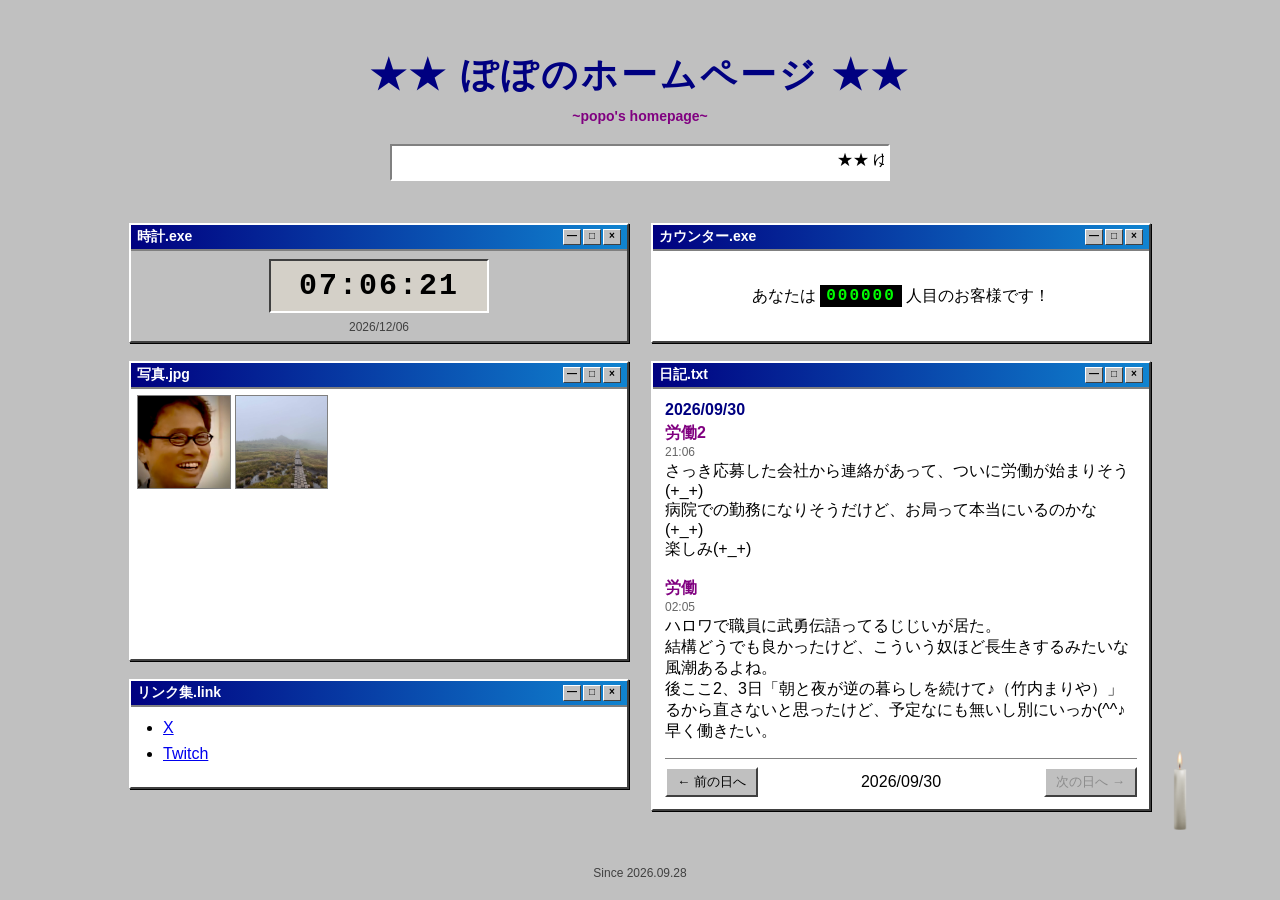
==== commit 6d0c56d4: "月表示" ====
--- a/index.html
+++ b/index.html
@@ -44,6 +44,7 @@
         <br>
         <div id="diary-component"></div>
         <div id="candle-component"></div>
+        <div id="moon-component"></div>
       </td>
 
     </tr>
--- a/css/style.css
+++ b/css/style.css
@@ -343,6 +343,18 @@
   cursor: pointer;
 }
 
+/* 月 */
+.moon {
+  position: fixed;
+  display: none;
+  top: 50px;
+  right: 50px;
+  width: 100px;
+  height: auto;
+  cursor: pointer;
+  object-fit: contain;
+}
+
 /* フッター */
 .footer {
   position: fixed;
